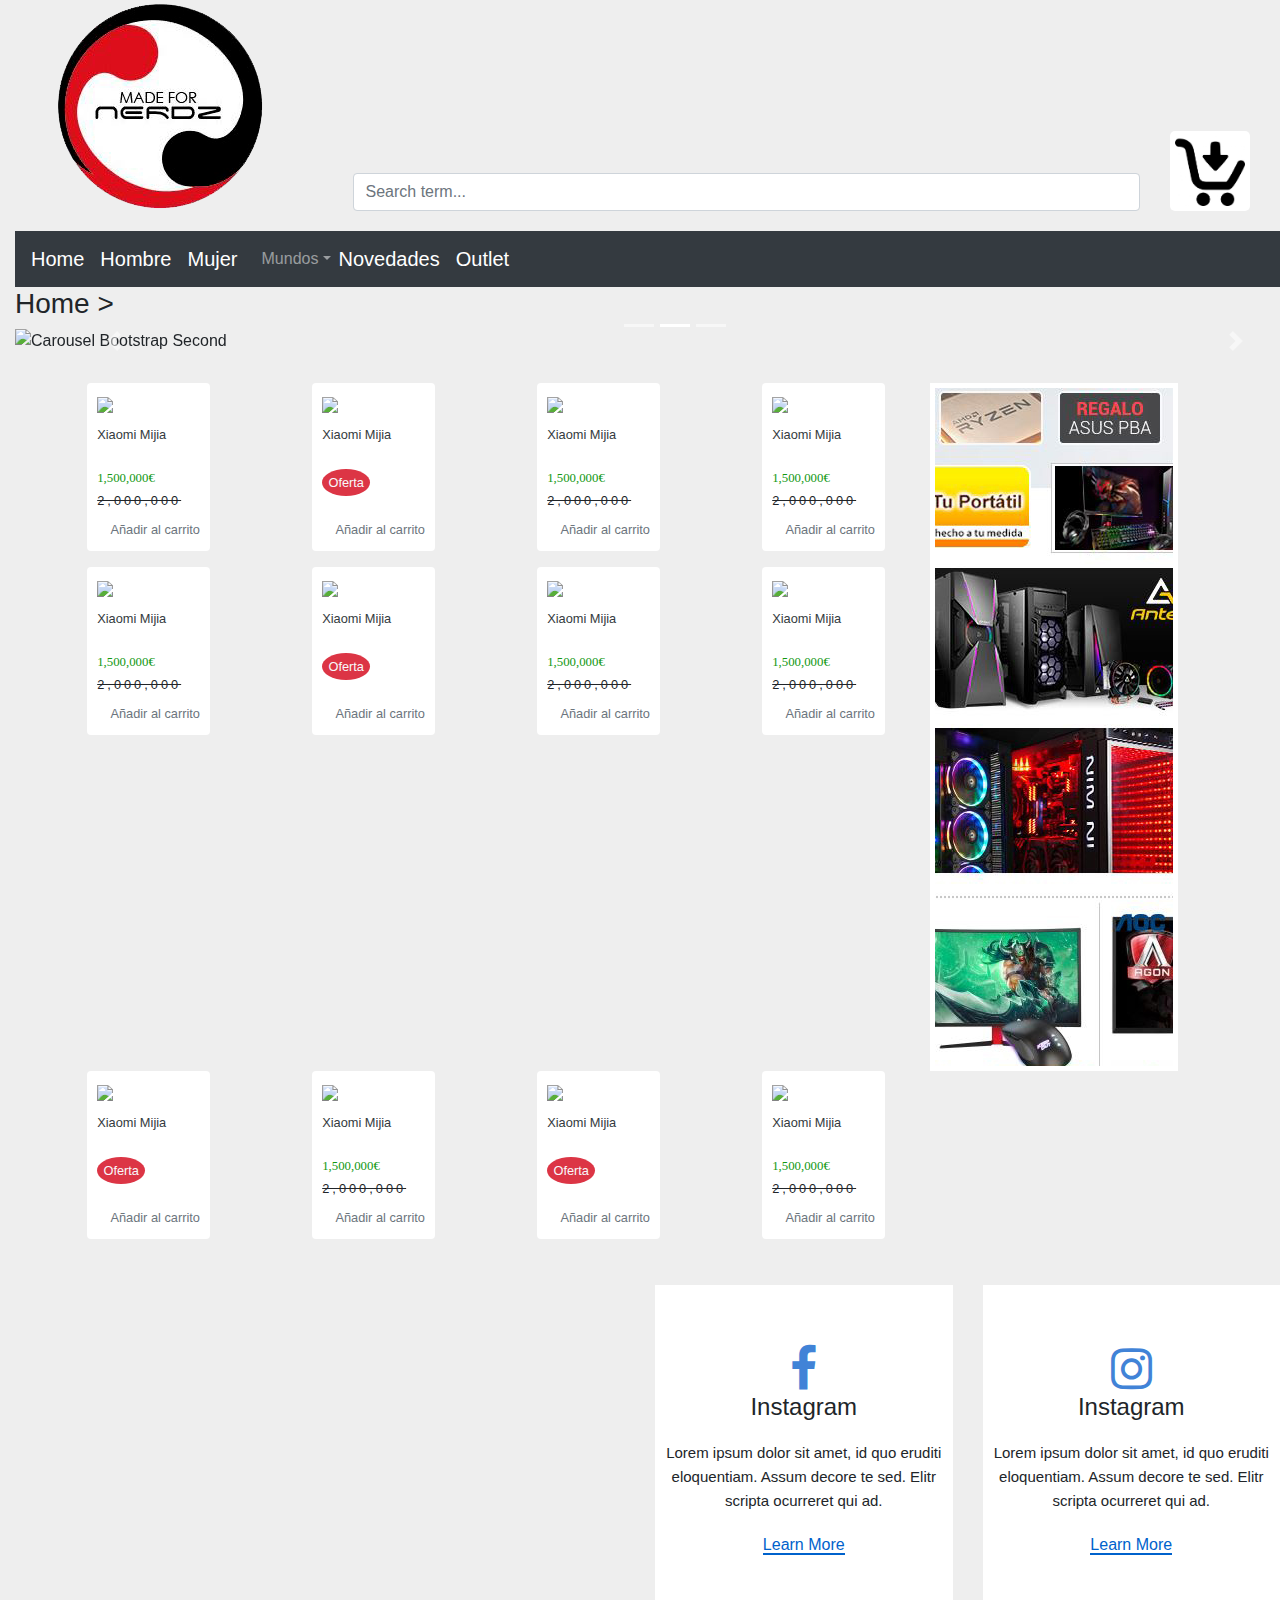
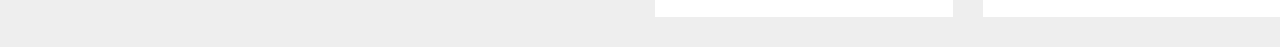
==== index.html @ 65b75a5b "creado html guía + links funcionales" ====
<!doctype html>
<html lang="en">

<head>
  <!-- Required meta tags -->
  <meta charset="utf-8">
  <meta name="viewport" content="width=device-width, initial-scale=1, shrink-to-fit=no">

  <!-- Bootstrap CSS -->
  <link rel="stylesheet" href="https://stackpath.bootstrapcdn.com/bootstrap/4.3.1/css/bootstrap.min.css"
    integrity="sha384-ggOyR0iXCbMQv3Xipma34MD+dH/1fQ784/j6cY/iJTQUOhcWr7x9JvoRxT2MZw1T" crossorigin="anonymous">
  <link rel="stylesheet" type="text/css" href="css/style.css">
    <link rel="stylesheet" href="https://cdnjs.cloudflare.com/ajax/libs/font-awesome/4.7.0/css/font-awesome.min.css">
  <title>Made for Nerds</title>
</head>

<body>
  <div id="cuerpo" class="container-fluid">
    <div class="row">
      <div class="col-md-3">
        <img alt="Logo" id="logo" src="imgs/logo.png" />
      </div>
      <div class="col-md-7">
        <div id="searchBar" class="input-group position-absolute">
          <input type="text" class="form-control" name="x" placeholder="Search term...">
        </div>

      </div>
      <div class="col-md-2">
        <img id="carrito" class="position-absolute" alt="Carrito compra" src="imgs/carrito.jpg" />
      </div>
    </div>
    <div class="row">

      <!-- Menu -->
      <div class="col-md-12">
        <nav class="navbar navbar-expand-lg navbar-dark bg-dark">
          <!-- Collapse button -->
          <button class="navbar-toggler" type="button" data-toggle="collapse" data-target="#basicExampleNav"
            aria-controls="basicExampleNav" aria-expanded="false" aria-label="Toggle navigation">
            <span class="navbar-toggler-icon"></span>
          </button>
    
          <!-- Collapsible content -->
          <div class="collapse navbar-collapse" id="basicExampleNav">
    
            <!-- Links -->
            <ul class="navbar-nav mr-auto">
              <li class="nav-item active">
                <a class="navbar-brand" href="#">Home
                  <span class="sr-only">(current)</span>
                </a>
              </li>
              <li class="nav-item">
                <a class="navbar-brand" href="#">Hombre</a>
              </li>
              <li class="nav-item">
                <a class="navbar-brand" href="#">Mujer</a>
              </li>
    
              <!-- Dropdown -->
              
              <li class="nav-item dropdown">
                  <a class="nav-link dropdown-toggle" id="navbarDropdownMenuLink" data-toggle="dropdown" aria-haspopup="true"
                    aria-expanded="false">Mundos</a>
                  <div class="dropdown-menu dropdown-primary" aria-labelledby="navbarDropdownMenuLink">
                    <a class="dropdown-item" href="#">Harry Potter</a>
                    <a class="dropdown-item" href="#">ESDLA</a>
                    <a class="dropdown-item" href="#">Star Wars</a>
                  </div>
                </li>
    
              <li class="nav-item">
                  <a class="navbar-brand" href="#">Novedades</a>
                </li>
    
                <li class="nav-item">
                    <a class="navbar-brand" href="#">Outlet</a>
                  </li>
    
            </ul>
          </div>
          <!-- Collapsible content -->
    
        </nav>
      </div>
      <!-- fin menu -->
    </div>
    <div class="row">
      <div class="col-md-12">
        <div id="historia">
            <h3>
                Home >
              </h3>
        </div>
      </div>
    </div>

    <!-- slider -->
    <div class="row">
      <div class="col-md-12">
        <div class="carousel slide" id="carousel-685322">
          <ol class="carousel-indicators">
            <li data-slide-to="0" data-target="#carousel-685322">
            </li>
            <li data-slide-to="1" data-target="#carousel-685322" class="active">
            </li>
            <li data-slide-to="2" data-target="#carousel-685322">
            </li>
          </ol>
          <div class="carousel-inner">
            <div class="carousel-item">
              <img class="d-block w-100" alt="Carousel Bootstrap First"
                src="https://www.layoutit.com/img/sports-q-c-1600-500-1.jpg" />
              <div class="carousel-caption">
                <h4>
                  First Thumbnail label
                </h4>
                <p>
                  Cras justo odio, dapibus ac facilisis in, egestas eget quam. Donec id elit non mi porta gravida at
                  eget metus. Nullam id dolor id nibh ultricies vehicula ut id elit.
                </p>
              </div>
            </div>
            <div class="carousel-item active">
              <img class="d-block w-100" alt="Carousel Bootstrap Second"
                src="https://www.layoutit.com/img/sports-q-c-1600-500-2.jpg" />
              <div class="carousel-caption">
                <h4>
                  Second Thumbnail label
                </h4>
                <p>
                  Cras justo odio, dapibus ac facilisis in, egestas eget quam. Donec id elit non mi porta gravida at
                  eget metus. Nullam id dolor id nibh ultricies vehicula ut id elit.
                </p>
              </div>
            </div>
            <div class="carousel-item">
              <img class="d-block w-100" alt="Carousel Bootstrap Third"
                src="https://www.layoutit.com/img/sports-q-c-1600-500-3.jpg" />
              <div class="carousel-caption">
                <h4>
                  Third Thumbnail label
                </h4>
                <p>
                  Cras justo odio, dapibus ac facilisis in, egestas eget quam. Donec id elit non mi porta gravida at
                  eget metus. Nullam id dolor id nibh ultricies vehicula ut id elit.
                </p>
              </div>
            </div>
          </div> <a class="carousel-control-prev" href="#carousel-685322" data-slide="prev"><span
              class="carousel-control-prev-icon"></span> <span class="sr-only">Previous</span></a> <a
            class="carousel-control-next" href="#carousel-685322" data-slide="next"><span
              class="carousel-control-next-icon"></span> <span class="sr-only">Next</span></a>
        </div>
      </div>
    </div>
    <!-- fin slider -->
    <!-- grids -->
    <!-- grid -->
    <div class="row" id="grid">

        <div class="col-md-8">
            <div class="row">
                <div class="col-md-3">
                    <div class="product-0507">
                        <div class="card border-0">
                            <div class="card-img">
                                <img src="http://www.mihanmedia.ir/userfile/p-1.jpg" class="img-fluid">
                            </div>
                            <a href="sections/view-article.html" class="card-title small mt-2 text-dark"> Xiaomi Mijia</a>
                            <div class="card-body p-0">
                                <div class="price small">1,500,000€</div>
                                <del class="old-price small">2,000,000</del>
                            </div><!--.card-body-->
                            <div class="card-footer border-0 bg-white p-0">
                                <a href="sections/carrito.html" class="text-muted small">
                                    <i class="fas fa-shopping-cart"></i>
                                    <span>Añadir al carrito</span>
                                </a>
                            </div><!--.card-footer-->
                        </div><!--.card-->
                    </div><!--.product-0507-->
                </div><!--.col-->
                <div class="col-md-3">
                    <div class="product-0507">
                        <div class="card border-0">
                            <div class="card-img">
                                <img src="http://www.mihanmedia.ir/userfile/p-1.jpg" class="img-fluid">
                            </div>
                            <a href="sections/view-article.html" class="card-title small mt-2 text-dark"> Xiaomi Mijia</a>
                            <div class="card-body p-0">
                                <div class="not-exist bg-danger float-left rounded-circle text-light p-1 small text-center"
                                     style="width: 3rem;">Oferta</div>
                            </div><!--.card-body-->
                            <div class="card-footer border-0 bg-white p-0">
                                <a href="sections/carrito.html" class="text-muted small">
                                    <i class="fas fa-shopping-cart"></i>
                                    <span>Añadir al carrito</span>
                                </a>
                            </div><!--.card-footer-->
                        </div><!--.card-->
                    </div><!--.product-0507-->
                </div><!--.col-->
                <div class="col-md-3">
                    <div class="product-0507">
                        <div class="card border-0">
                            <div class="card-img">
                                <img src="http://www.mihanmedia.ir/userfile/p-1.jpg" class="img-fluid">
                            </div>
                            <a href="sections/view-article.html" class="card-title small mt-2 text-dark"> Xiaomi Mijia</a>
                            <div class="card-body p-0">
                                <div class="price small">1,500,000€</div>
                                <del class="old-price small">2,000,000</del>
                            </div><!--.card-body-->
                            <div class="card-footer border-0 bg-white p-0">
                                <a href="sections/carrito.html" class="text-muted small">
                                    <i class="fas fa-shopping-cart"></i>
                                    <span>Añadir al carrito</span>
                                </a>
                            </div><!--.card-footer-->
                        </div><!--.card-->
                    </div><!--.product-0507-->
                </div><!--.col-->
                <div class="col-md-3">
                    <div class="product-0507">
                        <div class="card border-0">
                            <div class="card-img">
                                <img src="http://www.mihanmedia.ir/userfile/p-1.jpg" class="img-fluid">
                            </div>
                            <a href="sections/view-article.html" class="card-title small mt-2 text-dark"> Xiaomi Mijia</a>
                            <div class="card-body p-0">
                                <div class="price small">1,500,000€</div>
                                <del class="old-price small">2,000,000</del>
                            </div><!--.card-body-->
                            <div class="card-footer border-0 bg-white p-0">
                                <a href="sections/carrito.html" class="text-muted small">
                                    <i class="fas fa-shopping-cart"></i>
                                    <span>Añadir al carrito</span>
                                </a>
                            </div><!--.card-footer-->
                        </div><!--.card-->
                    </div><!--.product-0507-->
                </div><!--.col-->
            </div>
            <div class="row">
                <div class="col-md-3">
                    <div class="product-0507">
                        <div class="card border-0">
                            <div class="card-img">
                                <img src="http://www.mihanmedia.ir/userfile/p-1.jpg" class="img-fluid">
                            </div>
                            <a href="sections/view-article.html" class="card-title small mt-2 text-dark"> Xiaomi Mijia</a>
                            <div class="card-body p-0">
                                <div class="price small">1,500,000€</div>
                                <del class="old-price small">2,000,000</del>
                            </div><!--.card-body-->
                            <div class="card-footer border-0 bg-white p-0">
                                <a href="sections/carrito.html" class="text-muted small">
                                    <i class="fas fa-shopping-cart"></i>
                                    <span>Añadir al carrito</span>
                                </a>
                            </div><!--.card-footer-->
                        </div><!--.card-->
                    </div><!--.product-0507-->
                </div><!--.col-->
                <div class="col-md-3">
                    <div class="product-0507">
                        <div class="card border-0">
                            <div class="card-img">
                                <img src="http://www.mihanmedia.ir/userfile/p-1.jpg" class="img-fluid">
                            </div>
                            <a href="sections/view-article.html" class="card-title small mt-2 text-dark"> Xiaomi Mijia</a>
                            <div class="card-body p-0">
                                <div class="not-exist bg-danger float-left rounded-circle text-light p-1 small text-center"
                                     style="width: 3rem;">Oferta</div>
                            </div><!--.card-body-->
                            <div class="card-footer border-0 bg-white p-0">
                                <a href="sections/carrito.html" class="text-muted small">
                                    <i class="fas fa-shopping-cart"></i>
                                    <span>Añadir al carrito</span>
                                </a>
                            </div><!--.card-footer-->
                        </div><!--.card-->
                    </div><!--.product-0507-->
                </div><!--.col-->
                <div class="col-md-3">
                    <div class="product-0507">
                        <div class="card border-0">
                            <div class="card-img">
                                <img src="http://www.mihanmedia.ir/userfile/p-1.jpg" class="img-fluid">
                            </div>
                            <a href="sections/view-article.html" class="card-title small mt-2 text-dark"> Xiaomi Mijia</a>
                            <div class="card-body p-0">
                                <div class="price small">1,500,000€</div>
                                <del class="old-price small">2,000,000</del>
                            </div><!--.card-body-->
                            <div class="card-footer border-0 bg-white p-0">
                                <a href="sections/carrito.html" class="text-muted small">
                                    <i class="fas fa-shopping-cart"></i>
                                    <span>Añadir al carrito</span>
                                </a>
                            </div><!--.card-footer-->
                        </div><!--.card-->
                    </div><!--.product-0507-->
                </div><!--.col-->
                <div class="col-md-3">
                    <div class="product-0507">
                        <div class="card border-0">
                            <div class="card-img">
                                <img src="http://www.mihanmedia.ir/userfile/p-1.jpg" class="img-fluid">
                            </div>
                            <a href="sections/view-article.html" class="card-title small mt-2 text-dark"> Xiaomi Mijia</a>
                            <div class="card-body p-0">
                                <div class="price small">1,500,000€</div>
                                <del class="old-price small">2,000,000</del>
                            </div><!--.card-body-->
                            <div class="card-footer border-0 bg-white p-0">
                                <a href="sections/carrito.html" class="text-muted small">
                                    <i class="fas fa-shopping-cart"></i>
                                    <span>Añadir al carrito</span>
                                </a>
                            </div><!--.card-footer-->
                        </div><!--.card-->
                    </div><!--.product-0507-->
                </div><!--.col-->
            </div>
        </div>
        <div class="col-md-4">
            <div class="col-md-12">
                <img id="lateral" src="imgs/coolmod.JPG" alt="imagen">
            </div>
        </div>



        <div class="col-md-2">
            <div class="product-0507">
                <div class="card border-0">
                    <div class="card-img">
                        <div class="flag flag-green"><span>oferta</span></div>
                        <div class="flag flag-yellow"><span>new</span></div>
                        <img src="http://www.mihanmedia.ir/userfile/p-1.jpg" class="img-fluid">
                    </div>
                    <a href="sections/view-article.html" class="card-title small mt-2 text-dark"> Xiaomi Mijia</a>
                    <div class="card-body p-0">
                        <div class="not-exist bg-danger float-left rounded-circle text-light p-1 small text-center"
                             style="width: 3rem;">Oferta</div>
                    </div><!--.card-body-->
                    <div class="card-footer border-0 bg-white p-0">
                        <a href="sections/carrito.html" class="text-muted small">
                            <i class="fas fa-shopping-cart"></i>
                            <span>Añadir al carrito</span>
                        </a>
                    </div><!--.card-footer-->
                </div><!--.card-->
            </div><!--.product-0507-->
        </div><!--.col-->
        <div class="col-md-2">
            <div class="product-0507">
                <div class="card border-0">
                    <div class="card-img">
                        <img src="http://www.mihanmedia.ir/userfile/p-1.jpg" class="img-fluid">
                    </div>
                    <a href="sections/view-article.html" class="card-title small mt-2 text-dark"> Xiaomi Mijia</a>
                    <div class="card-body p-0">
                        <div class="price small">1,500,000€</div>
                        <del class="old-price small">2,000,000</del>
                    </div><!--.card-body-->
                    <div class="card-footer border-0 bg-white p-0">
                        <a href="sections/carrito.html" class="text-muted small">
                            <i class="fas fa-shopping-cart"></i>
                            <span>Añadir al carrito</span>
                        </a>
                    </div><!--.card-footer-->
                </div><!--.card-->
            </div><!--.product-0507-->
        </div><!--.col-->
        <div class="col-md-2">
            <div class="product-0507">
                <div class="card border-0">
                    <div class="card-img">
                        <img src="http://www.mihanmedia.ir/userfile/p-1.jpg" class="img-fluid">
                    </div>
                    <a href="sections/view-article.html" class="card-title small mt-2 text-dark"> Xiaomi Mijia</a>
                    <div class="card-body p-0">
                        <div class="not-exist bg-danger float-left rounded-circle text-light p-1 small text-center"
                             style="width: 3rem;">Oferta</div>
                    </div><!--.card-body-->
                    <div class="card-footer border-0 bg-white p-0">
                        <a href="sections/carrito.html" class="text-muted small">
                            <i class="fas fa-shopping-cart"></i>
                            <span>Añadir al carrito</span>
                        </a>
                    </div><!--.card-footer-->
                </div><!--.card-->
            </div><!--.product-0507-->
        </div><!--.col-->
        <div class="col-md-2">
            <div class="product-0507">
                <div class="card border-0">
                    <div class="card-img">
                        <img src="http://www.mihanmedia.ir/userfile/p-1.jpg" class="img-fluid">
                    </div>
                    <a href="sections/view-article.html" class="card-title small mt-2 text-dark"> Xiaomi Mijia</a>
                    <div class="card-body p-0">
                        <div class="price small">1,500,000€</div>
                        <del class="old-price small">2,000,000</del>
                    </div><!--.card-body-->
                    <div class="card-footer border-0 bg-white p-0">
                        <a href="sections/carrito.html" class="text-muted small">
                            <i class="fas fa-shopping-cart"></i>
                            <span>Añadir al carrito</span>
                        </a>
                    </div><!--.card-footer-->
                </div><!--.card-->
            </div><!--.product-0507-->
        </div><!--.col-->

    </div>
        <!-- fin grid -->



  </div>

    <!-- fin grids -->
    <div class="row">
      <div class="col-md-6">
          <div id="map-container-google-1" class="z-depth-1-half map-container">
              <iframe src="https://maps.google.com/maps?q=manhatan&t=&z=13&ie=UTF8&iwloc=&output=embed" frameborder="0"
                      style="border:0" allowfullscreen></iframe>
          </div>
      </div>
      <div class="col-md-6">

        <div class="information row" >
            <div class="col-lg-6 col-md-6 col-sm-6 col-xs-12">

                <div class="box-part text-center">

                    <i class="fa fa-facebook fa-3x" aria-hidden="true"></i>

                    <div class="title">
                        <h4>Instagram</h4>
                    </div>

                    <div class="text">
                        <span>Lorem ipsum dolor sit amet, id quo eruditi eloquentiam. Assum decore te sed. Elitr scripta ocurreret qui ad.</span>
                    </div>

                    <a href="#">Learn More</a>

                </div>
            </div>
            <div class="col-lg-6 col-md-6 col-sm-6 col-xs-12">
                <div class="box-part text-center">

                    <i class="fa fa-instagram fa-3x" aria-hidden="true"></i>

                    <div class="title">
                        <h4>Instagram</h4>
                    </div>

                    <div class="text">
                        <span>Lorem ipsum dolor sit amet, id quo eruditi eloquentiam. Assum decore te sed. Elitr scripta ocurreret qui ad.</span>
                    </div>

                    <a href="#">Learn More</a>

                </div>
            </div>
        </div>
      </div>
    </div>
  </div>
</body>

<script src="https://code.jquery.com/jquery-3.3.1.slim.min.js"
  integrity="sha384-q8i/X+965DzO0rT7abK41JStQIAqVgRVzpbzo5smXKp4YfRvH+8abtTE1Pi6jizo" crossorigin="anonymous"></script>
<script src="https://cdnjs.cloudflare.com/ajax/libs/popper.js/1.14.7/umd/popper.min.js"
  integrity="sha384-UO2eT0CpHqdSJQ6hJty5KVphtPhzWj9WO1clHTMGa3JDZwrnQq4sF86dIHNDz0W1" crossorigin="anonymous"></script>
<script src="https://stackpath.bootstrapcdn.com/bootstrap/4.3.1/js/bootstrap.min.js"
  integrity="sha384-JjSmVgyd0p3pXB1rRibZUAYoIIy6OrQ6VrjIEaFf/nJGzIxFDsf4x0xIM+B07jRM" crossorigin="anonymous"></script>

</html>
---- css/style.css ----
#cuerpo {
    width: 1350px !important;
}

#searchBar{
    bottom: 20px;
}
#logo, #carrito{
    margin-bottom: 20px;
}

#logo{
    margin-left: 40px;
}

#carrito {
    /* position: absolute; */
    width: 80px;
    bottom: 0px;
    left:20%;
    padding: 5px;
    background-color: white;
    border-radius: 5px;
}

.card{
    padding: 10px;
}

.caja{
    display: inline-block;
    padding: 20px;
    margin: 5px;
    background: lightgray;
}

.caja img{
    height: 250px;
    width: 100%;
    object-fit: contain;
}

#lateral {
    background-color: white;
    padding: 5px;
}

/*GRID*/


.rtl{
    direction: rtl !important;
}

.product-0507{
    float: right;
    margin-bottom: 1rem;
}
.product-0507:last-child{
    margin-left: 0;
}
.product-0507 .card-title{
    height: 2rem;
    overflow-y: hidden;
}
.product-0507 .card-body{
    height: 3rem;
    overflow-y: hidden;
}
.product-0507 .price{
    color: #129812;
    font-family: IRANSans-bold;
}
.product-0507 .old-price{
    letter-spacing: 3px;
}



.flag{
    padding-top: 0.6rem;
    position: absolute;
    top:0;
    right:0.3rem;
    width:20px;
    height:38px;
    color: #fff;
    font-size:0.7rem;
}
.flag-green{
    background: url("http://www.mihanmedia.ir/userfile/flag-green.png") no-repeat;
    font-size:0.5rem;
}
.flag-yellow{
    background: url("http://www.mihanmedia.ir/userfile/flag-yellow.png") no-repeat;
    right:2rem !important;
}
.flag span{
    display: block;
    /* Safari */
    -webkit-transform: rotate(-90deg);

    /* Firefox */
    -moz-transform: rotate(-90deg);

    /* IE */
    -ms-transform: rotate(-90deg);

    /* Opera */
    -o-transform: rotate(-90deg);

    /* Internet Explorer */
    filter: progid:DXImageTransform.Microsoft.BasicImage(rotation=3);

}

/*Mapa*/
.map-container{
    overflow:hidden;
    padding-bottom:56.25%;
    position:relative;
    height:0;
}
.map-container iframe{
    left:0;
    top:0;
    height:100%;
    width:100%;
    position:absolute;
}

#map-container-google-1{
    margin-left: 20px;

}

#grid{
    margin-top: 30px;
}

/*information box*/

body{
    background: #eee;
}
.information span{
    font-size:15px;
}
.information a{
    text-decoration:none;
    color: #0062cc;
    border-bottom:2px solid #0062cc;
}
.box{
    padding:60px 0px;
}

.box-part{
    background:#FFF;
    border-radius:0;
    padding:60px 10px;
    margin:30px 0px;
}
.text{
    margin:20px 0px;
}

.fa{
    color:#4183D7;
}
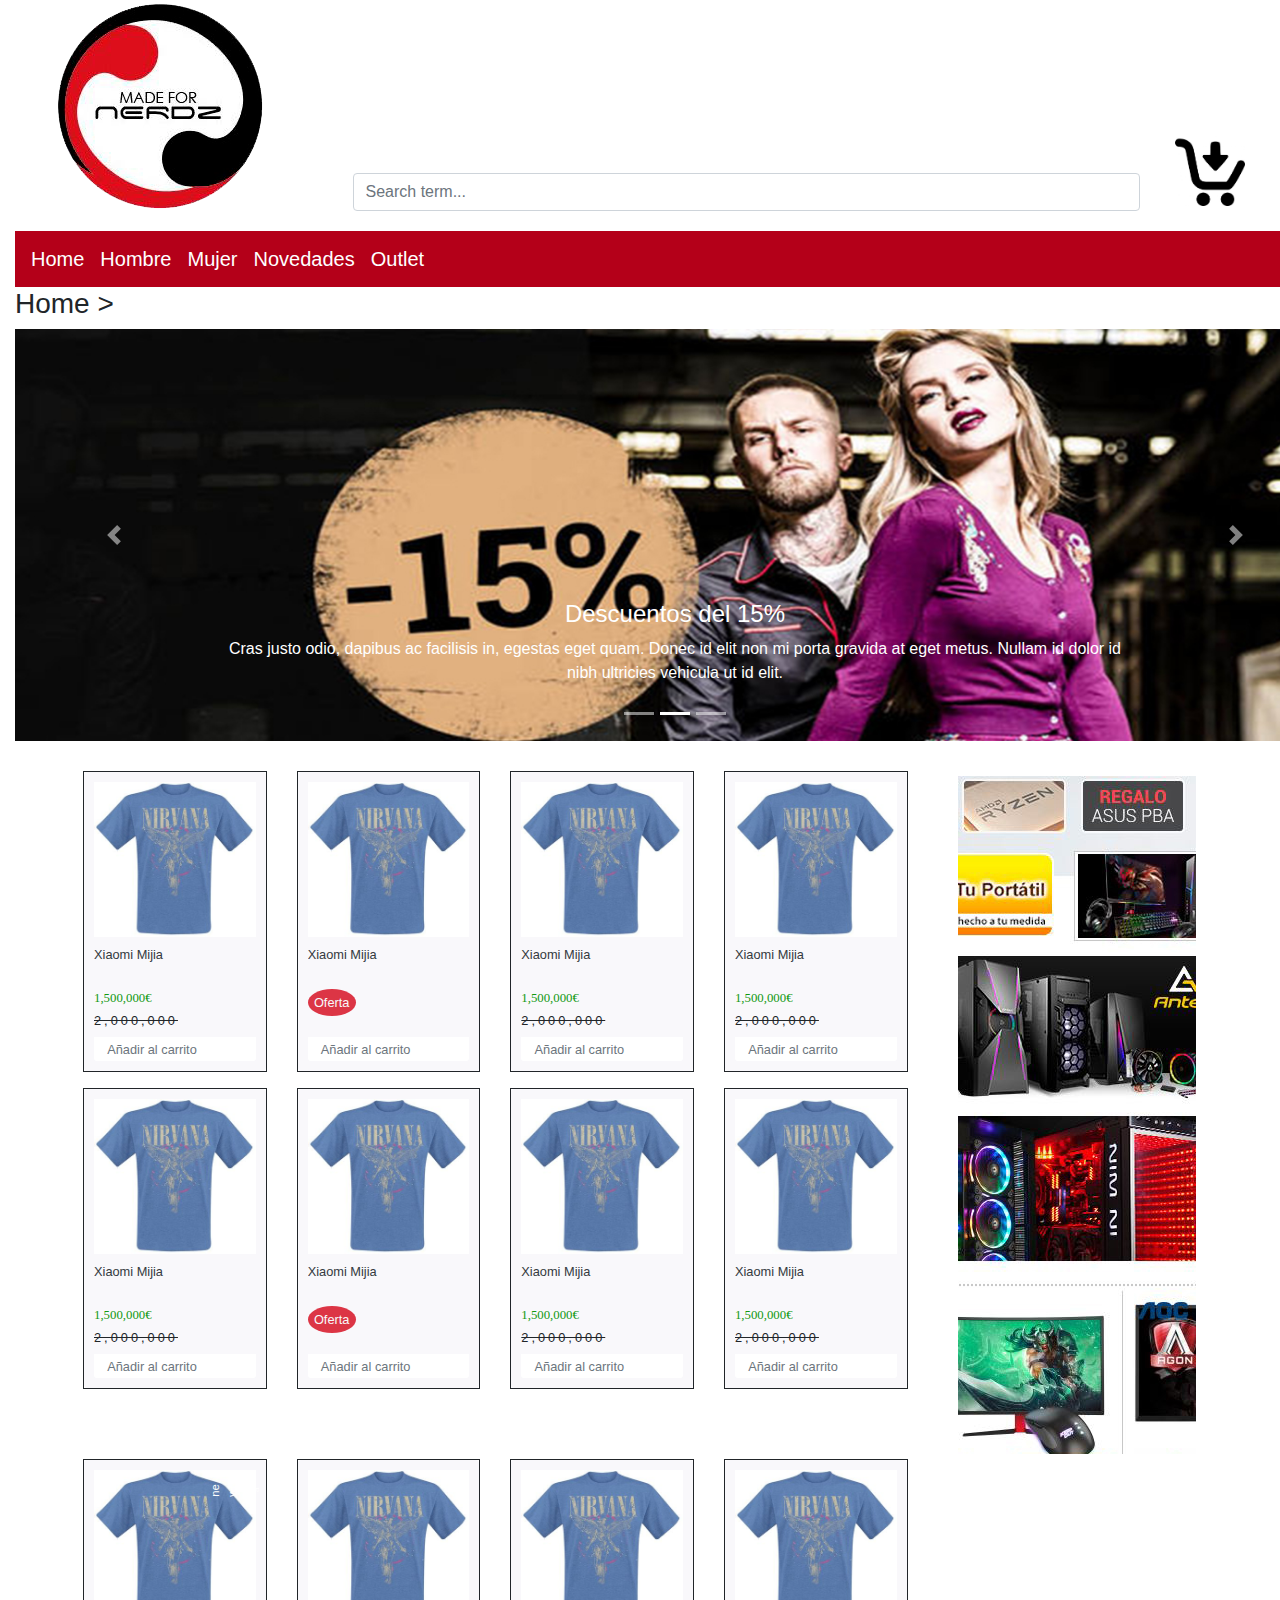
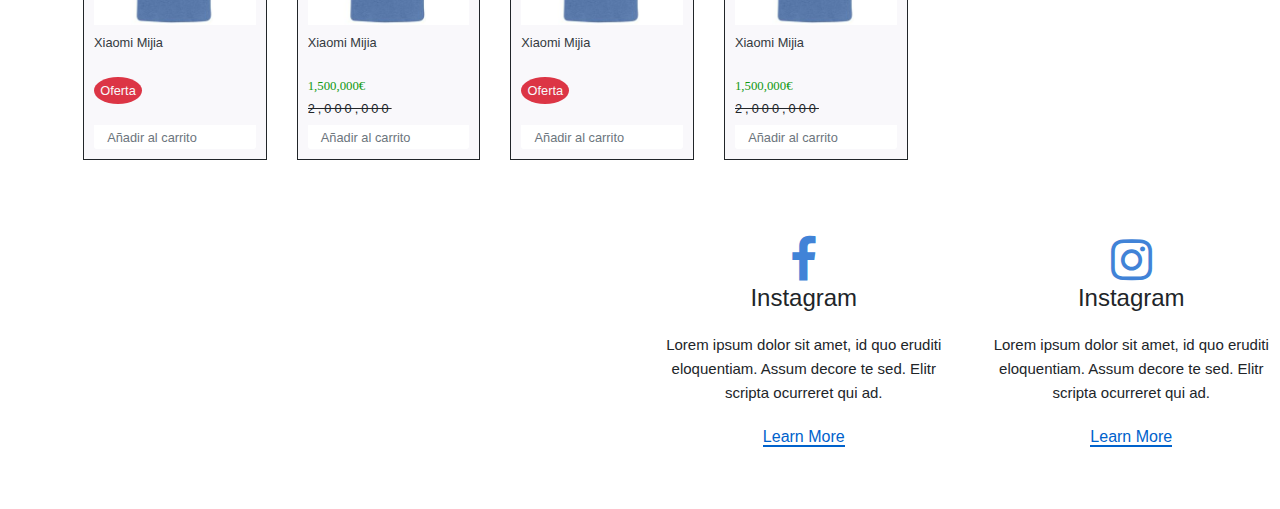
==== commit 07e0070d: "cambiadas imgs" ====
--- a/index.html
+++ b/index.html
@@ -27,7 +27,9 @@
 
       </div>
       <div class="col-md-2">
+          <a href="sections/carrito.html">
         <img id="carrito" class="position-absolute" alt="Carrito compra" src="imgs/carrito.jpg" />
+        </a>
       </div>
     </div>
     <div class="row">
@@ -47,35 +49,25 @@
             <!-- Links -->
             <ul class="navbar-nav mr-auto">
               <li class="nav-item active">
-                <a class="navbar-brand" href="#">Home
+                <a class="navbar-brand" href="sections/articles.html">Home
                   <span class="sr-only">(current)</span>
                 </a>
               </li>
               <li class="nav-item">
-                <a class="navbar-brand" href="#">Hombre</a>
+                <a class="navbar-brand" href="sections/articles.html">Hombre</a>
               </li>
               <li class="nav-item">
-                <a class="navbar-brand" href="#">Mujer</a>
+                <a class="navbar-brand" href="sections/articles.html">Mujer</a>
               </li>
     
               <!-- Dropdown -->
               
-              <li class="nav-item dropdown">
-                  <a class="nav-link dropdown-toggle" id="navbarDropdownMenuLink" data-toggle="dropdown" aria-haspopup="true"
-                    aria-expanded="false">Mundos</a>
-                  <div class="dropdown-menu dropdown-primary" aria-labelledby="navbarDropdownMenuLink">
-                    <a class="dropdown-item" href="#">Harry Potter</a>
-                    <a class="dropdown-item" href="#">ESDLA</a>
-                    <a class="dropdown-item" href="#">Star Wars</a>
-                  </div>
+              <li class="nav-item">
+                  <a class="navbar-brand" href="sections/articles.html">Novedades</a>
                 </li>
     
-              <li class="nav-item">
-                  <a class="navbar-brand" href="#">Novedades</a>
-                </li>
-    
                 <li class="nav-item">
-                    <a class="navbar-brand" href="#">Outlet</a>
+                    <a class="navbar-brand" href="sections/articles.html">Outlet</a>
                   </li>
     
             </ul>
@@ -111,10 +103,10 @@
           <div class="carousel-inner">
             <div class="carousel-item">
               <img class="d-block w-100" alt="Carousel Bootstrap First"
-                src="https://www.layoutit.com/img/sports-q-c-1600-500-1.jpg" />
+                src="imgs/slider1.jpg" />
               <div class="carousel-caption">
                 <h4>
-                  First Thumbnail label
+                  Descuentos del 15%
                 </h4>
                 <p>
                   Cras justo odio, dapibus ac facilisis in, egestas eget quam. Donec id elit non mi porta gravida at
@@ -124,10 +116,10 @@
             </div>
             <div class="carousel-item active">
               <img class="d-block w-100" alt="Carousel Bootstrap Second"
-                src="https://www.layoutit.com/img/sports-q-c-1600-500-2.jpg" />
+                src="imgs/slider2.jpg" />
               <div class="carousel-caption">
                 <h4>
-                  Second Thumbnail label
+                    Descuentos del 15%
                 </h4>
                 <p>
                   Cras justo odio, dapibus ac facilisis in, egestas eget quam. Donec id elit non mi porta gravida at
@@ -137,10 +129,10 @@
             </div>
             <div class="carousel-item">
               <img class="d-block w-100" alt="Carousel Bootstrap Third"
-                src="https://www.layoutit.com/img/sports-q-c-1600-500-3.jpg" />
+                src="imgs/slider3.jpg" />
               <div class="carousel-caption">
                 <h4>
-                  Third Thumbnail label
+                    Descuentos del 15%
                 </h4>
                 <p>
                   Cras justo odio, dapibus ac facilisis in, egestas eget quam. Donec id elit non mi porta gravida at
@@ -166,27 +158,27 @@
                     <div class="product-0507">
                         <div class="card border-0">
                             <div class="card-img">
-                                <img src="http://www.mihanmedia.ir/userfile/p-1.jpg" class="img-fluid">
-                            </div>
-                            <a href="sections/view-article.html" class="card-title small mt-2 text-dark"> Xiaomi Mijia</a>
-                            <div class="card-body p-0">
-                                <div class="price small">1,500,000€</div>
-                                <del class="old-price small">2,000,000</del>
-                            </div><!--.card-body-->
-                            <div class="card-footer border-0 bg-white p-0">
-                                <a href="sections/carrito.html" class="text-muted small">
-                                    <i class="fas fa-shopping-cart"></i>
-                                    <span>Añadir al carrito</span>
-                                </a>
-                            </div><!--.card-footer-->
-                        </div><!--.card-->
-                    </div><!--.product-0507-->
-                </div><!--.col-->
-                <div class="col-md-3">
-                    <div class="product-0507">
-                        <div class="card border-0">
-                            <div class="card-img">
-                                <img src="http://www.mihanmedia.ir/userfile/p-1.jpg" class="img-fluid">
+                                <img src="imgs/articulo.jpg" class="img-fluid">
+                            </div>
+                            <a href="sections/view-article.html" class="card-title small mt-2 text-dark"> Xiaomi Mijia</a>
+                            <div class="card-body p-0">
+                                <div class="price small">1,500,000€</div>
+                                <del class="old-price small">2,000,000</del>
+                            </div><!--.card-body-->
+                            <div class="card-footer border-0 bg-white p-0">
+                                <a href="sections/carrito.html" class="text-muted small">
+                                    <i class="fas fa-shopping-cart"></i>
+                                    <span>Añadir al carrito</span>
+                                </a>
+                            </div><!--.card-footer-->
+                        </div><!--.card-->
+                    </div><!--.product-0507-->
+                </div><!--.col-->
+                <div class="col-md-3">
+                    <div class="product-0507">
+                        <div class="card border-0">
+                            <div class="card-img">
+                                <img src="imgs/articulo.jpg" class="img-fluid">
                             </div>
                             <a href="sections/view-article.html" class="card-title small mt-2 text-dark"> Xiaomi Mijia</a>
                             <div class="card-body p-0">
@@ -206,27 +198,27 @@
                     <div class="product-0507">
                         <div class="card border-0">
                             <div class="card-img">
-                                <img src="http://www.mihanmedia.ir/userfile/p-1.jpg" class="img-fluid">
-                            </div>
-                            <a href="sections/view-article.html" class="card-title small mt-2 text-dark"> Xiaomi Mijia</a>
-                            <div class="card-body p-0">
-                                <div class="price small">1,500,000€</div>
-                                <del class="old-price small">2,000,000</del>
-                            </div><!--.card-body-->
-                            <div class="card-footer border-0 bg-white p-0">
-                                <a href="sections/carrito.html" class="text-muted small">
-                                    <i class="fas fa-shopping-cart"></i>
-                                    <span>Añadir al carrito</span>
-                                </a>
-                            </div><!--.card-footer-->
-                        </div><!--.card-->
-                    </div><!--.product-0507-->
-                </div><!--.col-->
-                <div class="col-md-3">
-                    <div class="product-0507">
-                        <div class="card border-0">
-                            <div class="card-img">
-                                <img src="http://www.mihanmedia.ir/userfile/p-1.jpg" class="img-fluid">
+                                <img src="imgs/articulo.jpg" class="img-fluid">
+                            </div>
+                            <a href="sections/view-article.html" class="card-title small mt-2 text-dark"> Xiaomi Mijia</a>
+                            <div class="card-body p-0">
+                                <div class="price small">1,500,000€</div>
+                                <del class="old-price small">2,000,000</del>
+                            </div><!--.card-body-->
+                            <div class="card-footer border-0 bg-white p-0">
+                                <a href="sections/carrito.html" class="text-muted small">
+                                    <i class="fas fa-shopping-cart"></i>
+                                    <span>Añadir al carrito</span>
+                                </a>
+                            </div><!--.card-footer-->
+                        </div><!--.card-->
+                    </div><!--.product-0507-->
+                </div><!--.col-->
+                <div class="col-md-3">
+                    <div class="product-0507">
+                        <div class="card border-0">
+                            <div class="card-img">
+                                <img src="imgs/articulo.jpg" class="img-fluid">
                             </div>
                             <a href="sections/view-article.html" class="card-title small mt-2 text-dark"> Xiaomi Mijia</a>
                             <div class="card-body p-0">
@@ -248,27 +240,27 @@
                     <div class="product-0507">
                         <div class="card border-0">
                             <div class="card-img">
-                                <img src="http://www.mihanmedia.ir/userfile/p-1.jpg" class="img-fluid">
-                            </div>
-                            <a href="sections/view-article.html" class="card-title small mt-2 text-dark"> Xiaomi Mijia</a>
-                            <div class="card-body p-0">
-                                <div class="price small">1,500,000€</div>
-                                <del class="old-price small">2,000,000</del>
-                            </div><!--.card-body-->
-                            <div class="card-footer border-0 bg-white p-0">
-                                <a href="sections/carrito.html" class="text-muted small">
-                                    <i class="fas fa-shopping-cart"></i>
-                                    <span>Añadir al carrito</span>
-                                </a>
-                            </div><!--.card-footer-->
-                        </div><!--.card-->
-                    </div><!--.product-0507-->
-                </div><!--.col-->
-                <div class="col-md-3">
-                    <div class="product-0507">
-                        <div class="card border-0">
-                            <div class="card-img">
-                                <img src="http://www.mihanmedia.ir/userfile/p-1.jpg" class="img-fluid">
+                                <img src="imgs/articulo.jpg" class="img-fluid">
+                            </div>
+                            <a href="sections/view-article.html" class="card-title small mt-2 text-dark"> Xiaomi Mijia</a>
+                            <div class="card-body p-0">
+                                <div class="price small">1,500,000€</div>
+                                <del class="old-price small">2,000,000</del>
+                            </div><!--.card-body-->
+                            <div class="card-footer border-0 bg-white p-0">
+                                <a href="sections/carrito.html" class="text-muted small">
+                                    <i class="fas fa-shopping-cart"></i>
+                                    <span>Añadir al carrito</span>
+                                </a>
+                            </div><!--.card-footer-->
+                        </div><!--.card-->
+                    </div><!--.product-0507-->
+                </div><!--.col-->
+                <div class="col-md-3">
+                    <div class="product-0507">
+                        <div class="card border-0">
+                            <div class="card-img">
+                                <img src="imgs/articulo.jpg" class="img-fluid">
                             </div>
                             <a href="sections/view-article.html" class="card-title small mt-2 text-dark"> Xiaomi Mijia</a>
                             <div class="card-body p-0">
@@ -288,27 +280,27 @@
                     <div class="product-0507">
                         <div class="card border-0">
                             <div class="card-img">
-                                <img src="http://www.mihanmedia.ir/userfile/p-1.jpg" class="img-fluid">
-                            </div>
-                            <a href="sections/view-article.html" class="card-title small mt-2 text-dark"> Xiaomi Mijia</a>
-                            <div class="card-body p-0">
-                                <div class="price small">1,500,000€</div>
-                                <del class="old-price small">2,000,000</del>
-                            </div><!--.card-body-->
-                            <div class="card-footer border-0 bg-white p-0">
-                                <a href="sections/carrito.html" class="text-muted small">
-                                    <i class="fas fa-shopping-cart"></i>
-                                    <span>Añadir al carrito</span>
-                                </a>
-                            </div><!--.card-footer-->
-                        </div><!--.card-->
-                    </div><!--.product-0507-->
-                </div><!--.col-->
-                <div class="col-md-3">
-                    <div class="product-0507">
-                        <div class="card border-0">
-                            <div class="card-img">
-                                <img src="http://www.mihanmedia.ir/userfile/p-1.jpg" class="img-fluid">
+                                <img src="imgs/articulo.jpg" class="img-fluid">
+                            </div>
+                            <a href="sections/view-article.html" class="card-title small mt-2 text-dark"> Xiaomi Mijia</a>
+                            <div class="card-body p-0">
+                                <div class="price small">1,500,000€</div>
+                                <del class="old-price small">2,000,000</del>
+                            </div><!--.card-body-->
+                            <div class="card-footer border-0 bg-white p-0">
+                                <a href="sections/carrito.html" class="text-muted small">
+                                    <i class="fas fa-shopping-cart"></i>
+                                    <span>Añadir al carrito</span>
+                                </a>
+                            </div><!--.card-footer-->
+                        </div><!--.card-->
+                    </div><!--.product-0507-->
+                </div><!--.col-->
+                <div class="col-md-3">
+                    <div class="product-0507">
+                        <div class="card border-0">
+                            <div class="card-img">
+                                <img src="imgs/articulo.jpg" class="img-fluid">
                             </div>
                             <a href="sections/view-article.html" class="card-title small mt-2 text-dark"> Xiaomi Mijia</a>
                             <div class="card-body p-0">
@@ -340,7 +332,7 @@
                     <div class="card-img">
                         <div class="flag flag-green"><span>oferta</span></div>
                         <div class="flag flag-yellow"><span>new</span></div>
-                        <img src="http://www.mihanmedia.ir/userfile/p-1.jpg" class="img-fluid">
+                        <img src="imgs/articulo.jpg" class="img-fluid">
                     </div>
                     <a href="sections/view-article.html" class="card-title small mt-2 text-dark"> Xiaomi Mijia</a>
                     <div class="card-body p-0">
@@ -360,7 +352,7 @@
             <div class="product-0507">
                 <div class="card border-0">
                     <div class="card-img">
-                        <img src="http://www.mihanmedia.ir/userfile/p-1.jpg" class="img-fluid">
+                        <img src="imgs/articulo.jpg" class="img-fluid">
                     </div>
                     <a href="sections/view-article.html" class="card-title small mt-2 text-dark"> Xiaomi Mijia</a>
                     <div class="card-body p-0">
@@ -380,7 +372,7 @@
             <div class="product-0507">
                 <div class="card border-0">
                     <div class="card-img">
-                        <img src="http://www.mihanmedia.ir/userfile/p-1.jpg" class="img-fluid">
+                        <img src="imgs/articulo.jpg" class="img-fluid">
                     </div>
                     <a href="sections/view-article.html" class="card-title small mt-2 text-dark"> Xiaomi Mijia</a>
                     <div class="card-body p-0">
@@ -400,7 +392,7 @@
             <div class="product-0507">
                 <div class="card border-0">
                     <div class="card-img">
-                        <img src="http://www.mihanmedia.ir/userfile/p-1.jpg" class="img-fluid">
+                        <img src="imgs/articulo.jpg" class="img-fluid">
                     </div>
                     <a href="sections/view-article.html" class="card-title small mt-2 text-dark"> Xiaomi Mijia</a>
                     <div class="card-body p-0">
--- a/css/style.css
+++ b/css/style.css
@@ -25,6 +25,7 @@
 
 .card{
     padding: 10px;
+    background-color: #F9F8FB;
 }
 
 .caja{
@@ -45,6 +46,10 @@
     padding: 5px;
 }
 
+.bg-dark{
+    background-color: #B40019 !important;
+}
+
 /*GRID*/
 
 
@@ -55,6 +60,8 @@
 .product-0507{
     float: right;
     margin-bottom: 1rem;
+    border-style: solid;
+    border-width: 1px;
 }
 .product-0507:last-child{
     margin-left: 0;
@@ -117,7 +124,7 @@
 /*Mapa*/
 .map-container{
     overflow:hidden;
-    padding-bottom:56.25%;
+    padding-bottom:300px;
     position:relative;
     height:0;
 }
@@ -136,12 +143,13 @@
 
 #grid{
     margin-top: 30px;
+    margin-left: 53px;
 }
 
 /*information box*/
 
 body{
-    background: #eee;
+    /* background: #eee; */
 }
 .information span{
     font-size:15px;
@@ -159,7 +167,6 @@
     background:#FFF;
     border-radius:0;
     padding:60px 10px;
-    margin:30px 0px;
 }
 .text{
     margin:20px 0px;
@@ -169,3 +176,17 @@
     color:#4183D7;
 }
 
+/* articles css */
+*{box-sizing:border-box; -moz-box-sizing:border-box; -webkit-box-sizing:border-box;}
+
+.content{width: 260px;}.colors{width: 260px; float: left; margin: 20px auto;}.colors a{width: 43.3px; height: 30px; float: left;}.colors .default{background: #414956;}.colors .blue{background: #4A89DC;}.colors .green{background: #03A678;}.colors .red{background: #ED5565;}.colors .white{background: #fff;}.colors .black{background: #292929;}
+
+@import url(http://fonts.googleapis.com/css?family=Open+Sans:300,400,600,700);.jquery-accordion-menu,.jquery-accordion-menu *{font-family:'Open Sans',sans-serif;box-sizing:border-box;-moz-box-sizing:border-box;-webkit-box-sizing:border-box;outline:0}.jquery-accordion-menu{min-width:260px;float:left;position:relative;box-shadow:0 20px 50px #333}.jquery-accordion-menu .jquery-accordion-menu-footer,.jquery-accordion-menu .jquery-accordion-menu-header{width:100%;height:50px;padding-left:22px;float:left;line-height:50px;font-weight:600;color:#f0f0f0;background:#B40019}.jquery-accordion-menu ul{margin:0;padding:0;list-style:none}.jquery-accordion-menu ul li{width:100%;display:block;float:left;position:relative}.jquery-accordion-menu ul li a{width:100%;padding:14px 22px;float:left;text-decoration:none;color:#f0f0f0;font-size:13px;background:#414956;white-space:nowrap;position:relative;overflow:hidden;-o-transition:color .2s linear,background .2s linear;-moz-transition:color .2s linear,background .2s linear;-webkit-transition:color .2s linear,background .2s linear;transition:color .2s linear,background .2s linear}.jquery-accordion-menu>ul>li.active>a,.jquery-accordion-menu>ul>li:hover>a{color:#fff;background:#3b424d}.jquery-accordion-menu>ul>li>a{border-bottom:solid 1px #3b424d}.jquery-accordion-menu ul li a i{width:34px;float:left;line-height:18px;font-size:16px;text-align:left}.jquery-accordion-menu .submenu-indicator{float:right;right:22px;position:absolute;line-height:19px;font-size:20px;-o-transition:transform .3s linear;-moz-transition:transform .3s linear;-webkit-transition:transform .3s linear;-ms-transition:transform .3s linear}.jquery-accordion-menu ul ul.submenu .submenu-indicator{line-height:16px}.jquery-accordion-menu .submenu-indicator-minus>.submenu-indicator{-ms-transform:rotate(45deg);-moz-transform:rotate(45deg);-webkit-transform:rotate(45deg);transform:rotate(45deg)}.jquery-accordion-menu ul ul.submenu,.jquery-accordion-menu ul ul.submenu li ul.submenu{width:100%;display:none;position:static}.jquery-accordion-menu ul ul.submenu li{clear:both;width:100%}.jquery-accordion-menu ul ul.submenu li a{width:100%;float:left;font-size:11px;background:#383838;border-top:none;position:relative;border-left:solid 6px transparent;-o-transition:border .2s linear;-moz-transition:border .2s linear;-webkit-transition:border .2s linear;transition:border .2s linear}.jquery-accordion-menu ul ul.submenu li:hover>a{border-left-color:#414956}.jquery-accordion-menu ul ul.submenu>li>a{padding-left:30px}.jquery-accordion-menu ul ul.submenu>li>ul.submenu>li>a{padding-left:45px}.jquery-accordion-menu ul ul.submenu>li>ul.submenu>li>ul.submenu>li>a{padding-left:60px}.jquery-accordion-menu ul li .jquery-accordion-menu-label,.jquery-accordion-menu ul ul.submenu li .jquery-accordion-menu-label{min-width:20px;padding:1px 2px 1px 1px;position:absolute;right:18px;top:14px;font-size:11px;font-weight:800;color:#555;text-align:center;line-height:18px;background:#f0f0f0;border-radius:100%}.jquery-accordion-menu ul ul.submenu li .jquery-accordion-menu-label{top:12px}.ink{display:block;position:absolute;background:rgba(255,255,255,.3);border-radius:100%;-webkit-transform:scale(0);-moz-transform:scale(0);-ms-transform:scale(0);-o-transform:scale(0);transform:scale(0)}.animate-ink{-webkit-animation:ripple .5s linear;-moz-animation:ripple .5s linear;-ms-animation:ripple .5s linear;-o-animation:ripple .5s linear;animation:ripple .5s linear}@-webkit-keyframes ripple{100%{opacity:0;-webkit-transform:scale(2.5)}}@-moz-keyframes ripple{100%{opacity:0;-moz-transform:scale(2.5)}}@-o-keyframes ripple{100%{opacity:0;-o-transform:scale(2.5)}}@keyframes ripple{100%{opacity:0;transform:scale(2.5)}}.blue.jquery-accordion-menu .jquery-accordion-menu-footer,.blue.jquery-accordion-menu .jquery-accordion-menu-header,.blue.jquery-accordion-menu ul li a{background:#4A89DC}.blue.jquery-accordion-menu>ul>li.active>a,.blue.jquery-accordion-menu>ul>li:hover>a{background:#3e82da}.blue.jquery-accordion-menu>ul>li>a{border-bottom-color:#3e82da}.blue.jquery-accordion-menu ul ul.submenu li:hover>a{border-left-color:#3e82da}.green.jquery-accordion-menu .jquery-accordion-menu-footer,.green.jquery-accordion-menu .jquery-accordion-menu-header,.green.jquery-accordion-menu ul li a{background:#03A678}.green.jquery-accordion-menu>ul>li.active>a,.green.jquery-accordion-menu>ul>li:hover>a{background:#049372}.green.jquery-accordion-menu>ul>li>a{border-bottom-color:#049372}.green.jquery-accordion-menu ul ul.submenu li:hover>a{border-left-color:#049372}.red.jquery-accordion-menu .jquery-accordion-menu-footer,.red.jquery-accordion-menu .jquery-accordion-menu-header,.red.jquery-accordion-menu ul li a{background:#ED5565}.red.jquery-accordion-menu>ul>li.active>a,.red.jquery-accordion-menu>ul>li:hover>a{background:#DA4453}.red.jquery-accordion-menu>ul>li>a{border-bottom-color:#DA4453}.red.jquery-accordion-menu ul ul.submenu li:hover>a{border-left-color:#DA4453}.white.jquery-accordion-menu .jquery-accordion-menu-footer,.white.jquery-accordion-menu .jquery-accordion-menu-header,.white.jquery-accordion-menu ul li a{background:#fff;color:#555}.white.jquery-accordion-menu>ul>li.active>a,.white.jquery-accordion-menu>ul>li:hover>a{background:#f0f0f0}.white.jquery-accordion-menu>ul>li>a{border-bottom-color:#f0f0f0}.white.jquery-accordion-menu ul ul.submenu li:hover>a{border-left-color:#f0f0f0}.white.jquery-accordion-menu ul ul.submenu li a{color:#f0f0f0}.white.jquery-accordion-menu>ul>li>a>.ink{background:rgba(0,0,0,.1)}.black.jquery-accordion-menu .jquery-accordion-menu-footer,.black.jquery-accordion-menu .jquery-accordion-menu-header,.black.jquery-accordion-menu ul li a{background:#292929}.black.jquery-accordion-menu>ul>li.active>a,.black.jquery-accordion-menu>ul>li:hover>a{background:#222}.black.jquery-accordion-menu>ul>li>a{border-bottom-color:#222}.black.jquery-accordion-menu ul ul.submenu li:hover>a{border-left-color:#222}
+
+
+/* Pagination */
+.pagination>li>a { border-radius: 50% !important;margin: 0 5px;}
+#navigation{
+    width: 25%;
+    margin: 0 auto;
+}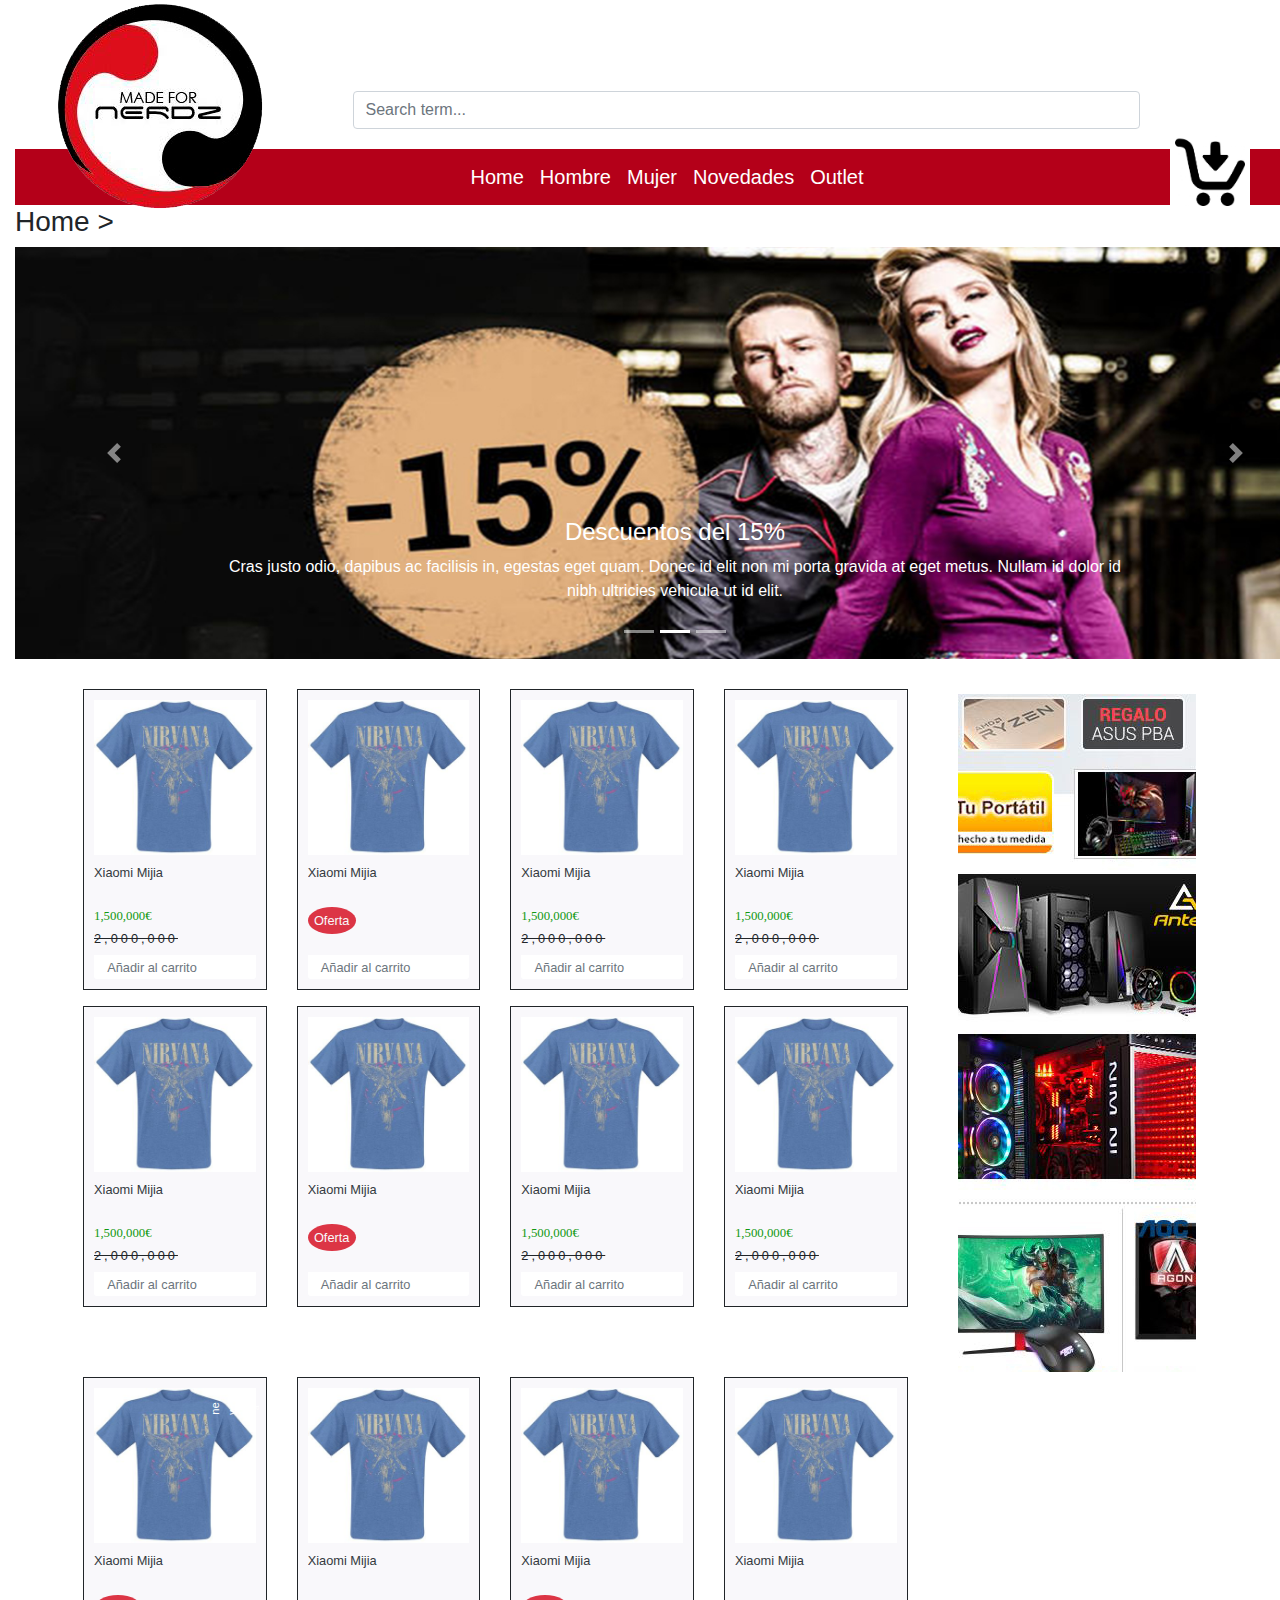
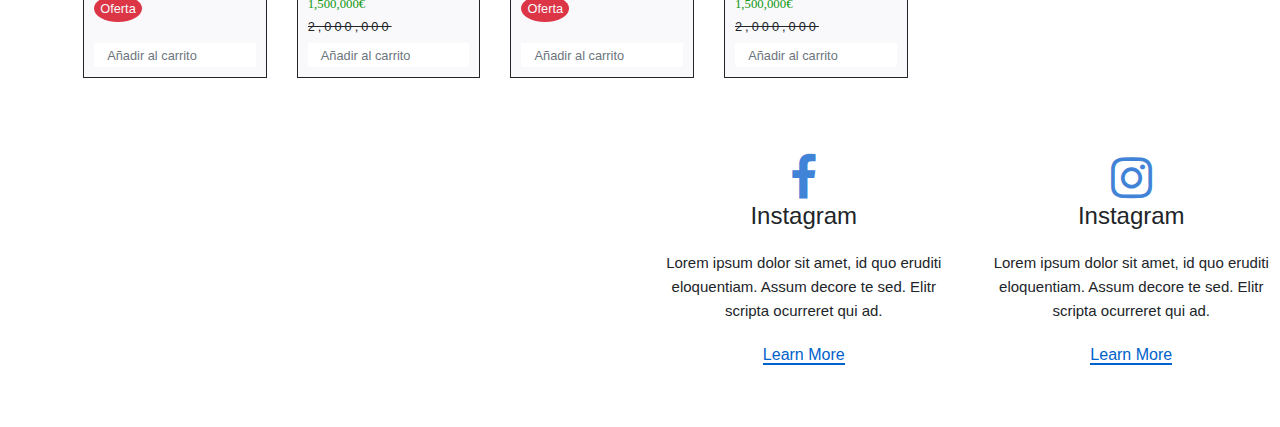
==== commit f7e4e497: "centrado logo y carrito" ====
--- a/index.html
+++ b/index.html
@@ -18,7 +18,7 @@
   <div id="cuerpo" class="container-fluid">
     <div class="row">
       <div class="col-md-3">
-        <img alt="Logo" id="logo" src="imgs/logo.png" />
+        <img alt="Logo" class="position-relative"  class="position-relative" id="logo" src="imgs/logo.png" />
       </div>
       <div class="col-md-7">
         <div id="searchBar" class="input-group position-absolute">
@@ -35,7 +35,7 @@
     <div class="row">
 
       <!-- Menu -->
-      <div class="col-md-12">
+      <div class="mx-auto col-md-12">
         <nav class="navbar navbar-expand-lg navbar-dark bg-dark">
           <!-- Collapse button -->
           <button class="navbar-toggler" type="button" data-toggle="collapse" data-target="#basicExampleNav"
@@ -44,10 +44,10 @@
           </button>
     
           <!-- Collapsible content -->
-          <div class="collapse navbar-collapse" id="basicExampleNav">
+          <div class=" justify-content-md-center collapse navbar-collapse" id="basicExampleNav">
     
             <!-- Links -->
-            <ul class="navbar-nav mr-auto">
+            <ul class="navbar-nav">
               <li class="nav-item active">
                 <a class="navbar-brand" href="sections/articles.html">Home
                   <span class="sr-only">(current)</span>
--- a/css/style.css
+++ b/css/style.css
@@ -6,7 +6,8 @@
     bottom: 20px;
 }
 #logo, #carrito{
-    margin-bottom: 20px;
+    margin-bottom: -62px;
+    z-index: 99;
 }
 
 #logo{
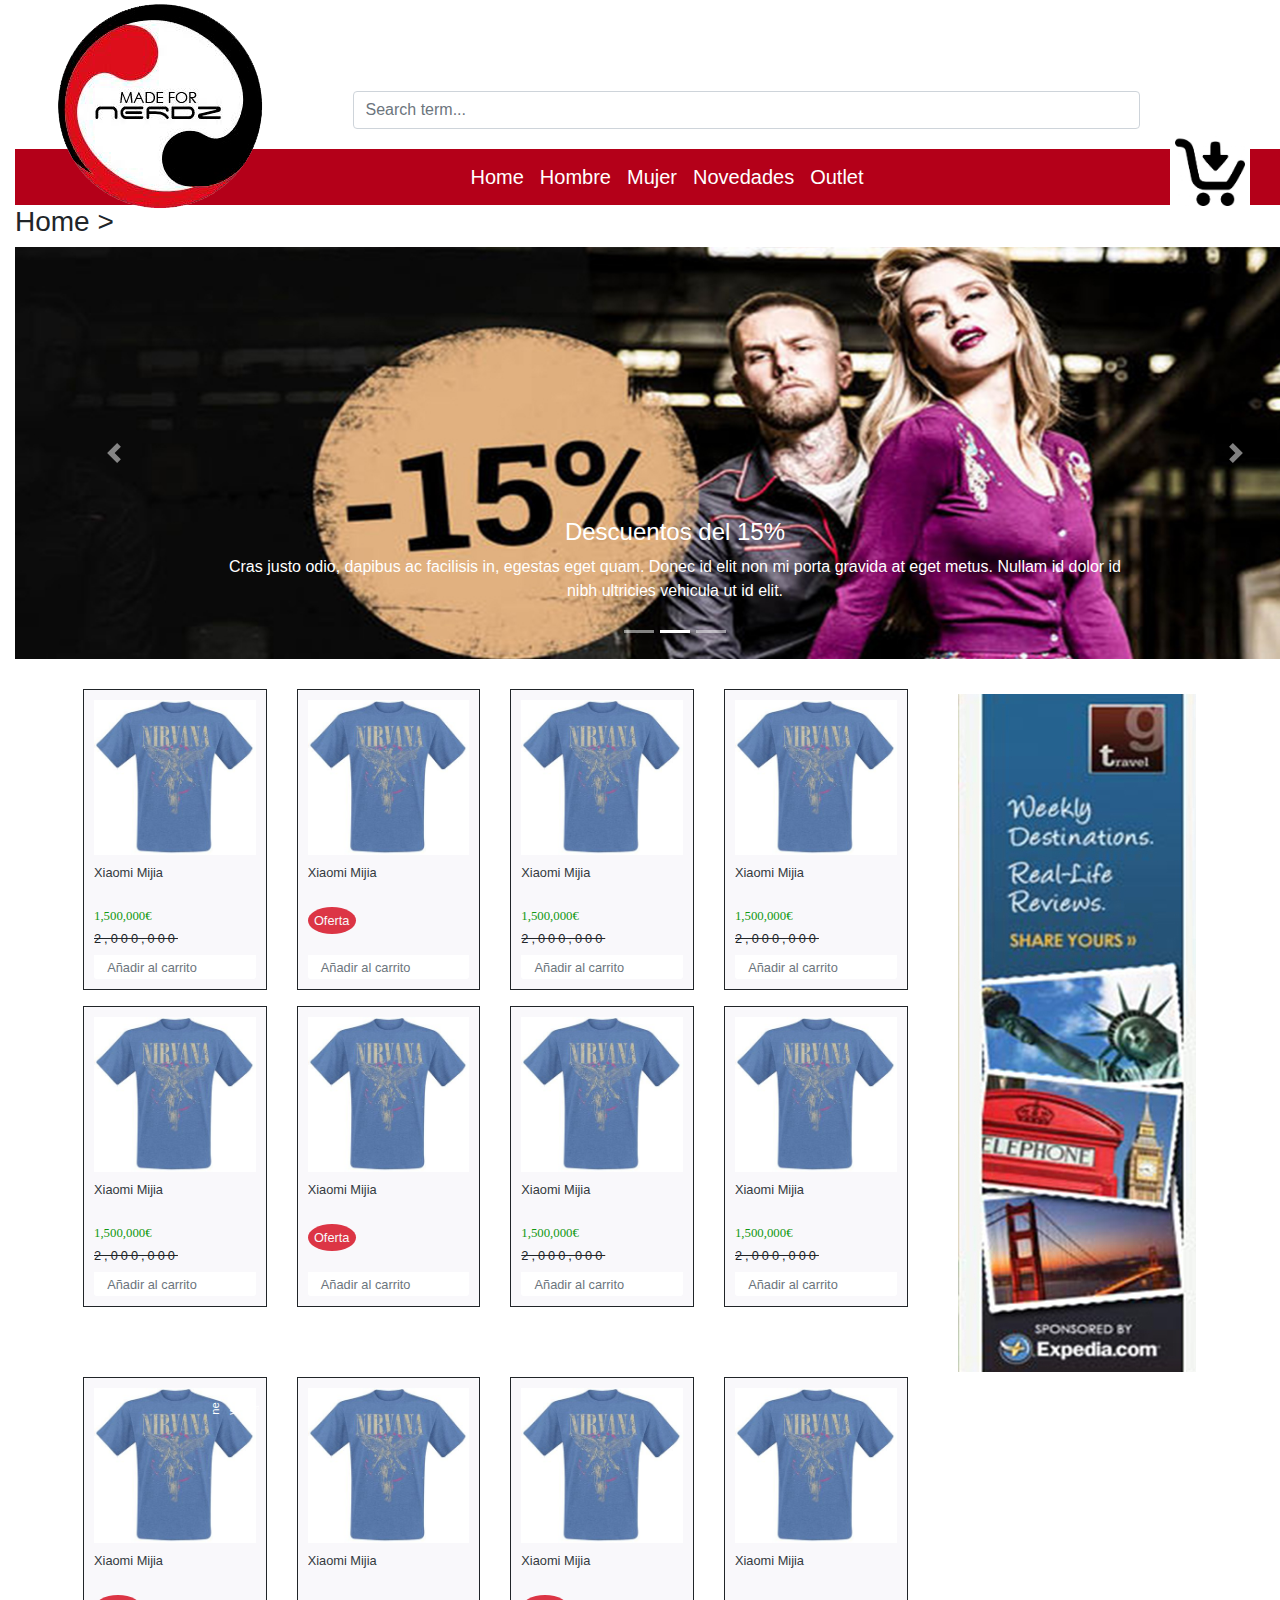
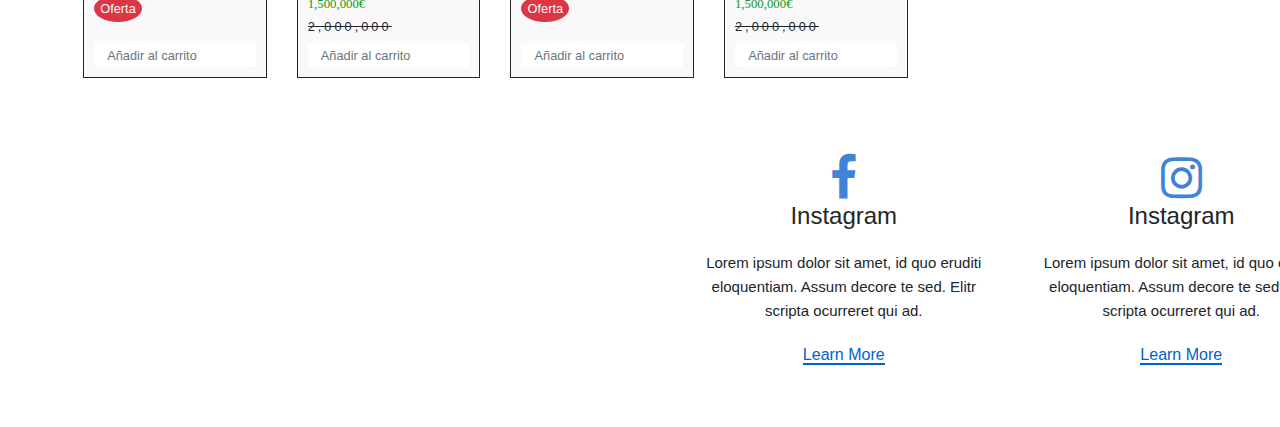
==== commit 2230f7e6: "footer fixed" ====
--- a/index.html
+++ b/index.html
@@ -148,7 +148,6 @@
       </div>
     </div>
     <!-- fin slider -->
-    <!-- grids -->
     <!-- grid -->
     <div class="row" id="grid">
 
@@ -410,12 +409,6 @@
         </div><!--.col-->
 
     </div>
-        <!-- fin grid -->
-
-
-
-  </div>
-
     <!-- fin grids -->
     <div class="row">
       <div class="col-md-6">
@@ -465,7 +458,9 @@
         </div>
       </div>
     </div>
-  </div>
+</div>
+  
+</div>
 </body>
 
 <script src="https://code.jquery.com/jquery-3.3.1.slim.min.js"
--- a/css/style.css
+++ b/css/style.css
@@ -12,6 +12,10 @@
 
 #logo{
     margin-left: 40px;
+}
+
+#footer{
+    width: 1350px !important;
 }
 
 #carrito {
@@ -148,10 +152,6 @@
 }
 
 /*information box*/
-
-body{
-    /* background: #eee; */
-}
 .information span{
     font-size:15px;
 }
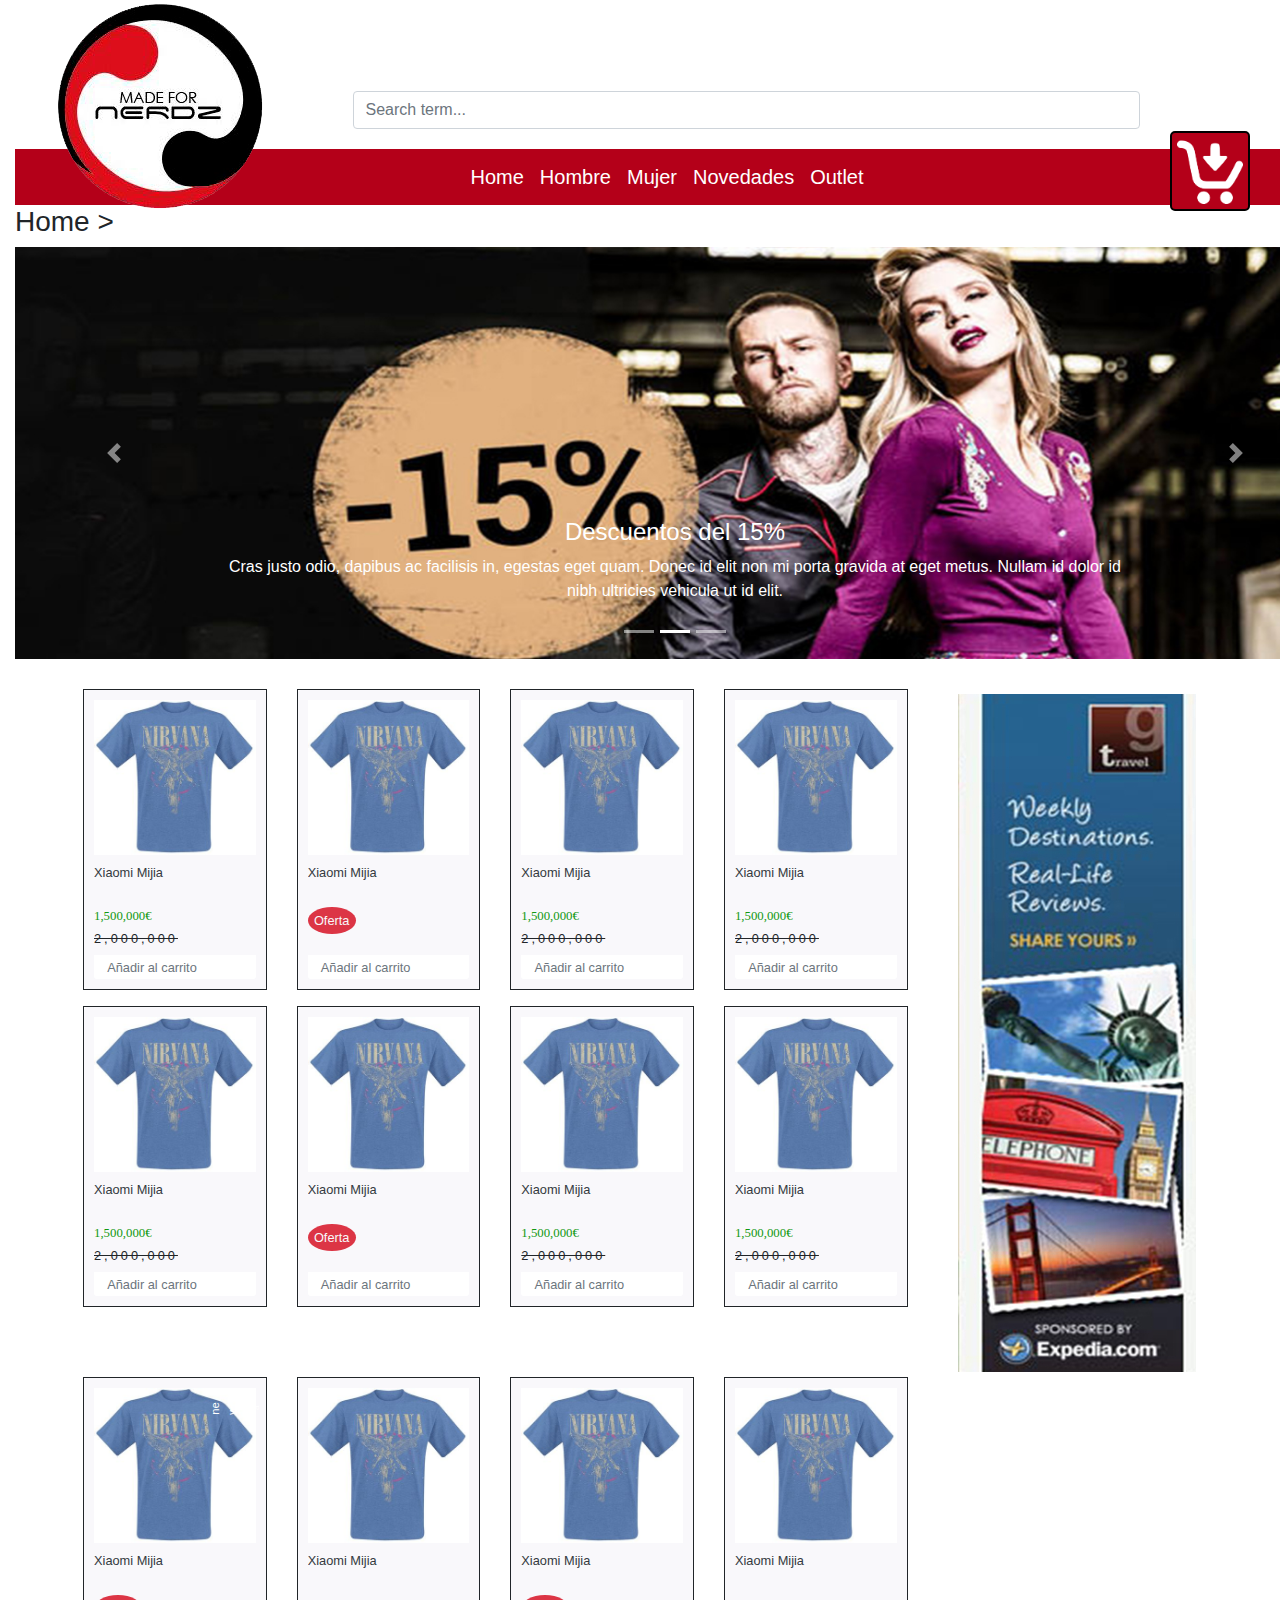
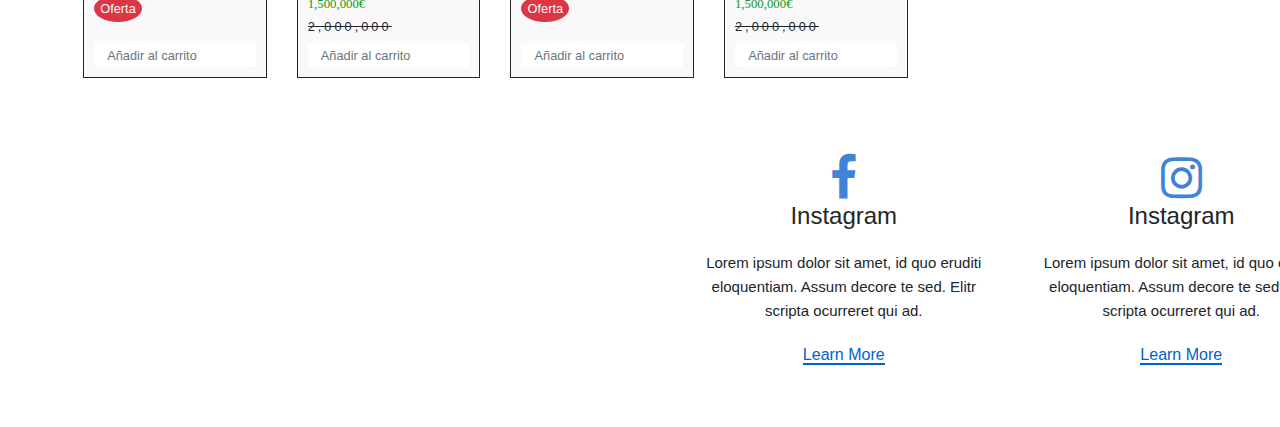
==== commit b859db68: "mejorado icono carrito" ====
--- a/index.html
+++ b/index.html
@@ -5,7 +5,7 @@
   <!-- Required meta tags -->
   <meta charset="utf-8">
   <meta name="viewport" content="width=device-width, initial-scale=1, shrink-to-fit=no">
-
+  <link href="imgs/favicon.ico" rel="shortcut icon" type="image/x-icon" />
   <!-- Bootstrap CSS -->
   <link rel="stylesheet" href="https://stackpath.bootstrapcdn.com/bootstrap/4.3.1/css/bootstrap.min.css"
     integrity="sha384-ggOyR0iXCbMQv3Xipma34MD+dH/1fQ784/j6cY/iJTQUOhcWr7x9JvoRxT2MZw1T" crossorigin="anonymous">
@@ -28,7 +28,7 @@
       </div>
       <div class="col-md-2">
           <a href="sections/carrito.html">
-        <img id="carrito" class="position-absolute" alt="Carrito compra" src="imgs/carrito.jpg" />
+        <img id="carrito" class="position-absolute" alt="Carrito compra" src="imgs/carrito.png" />
         </a>
       </div>
     </div>
--- a/css/style.css
+++ b/css/style.css
@@ -19,13 +19,20 @@
 }
 
 #carrito {
-    /* position: absolute; */
     width: 80px;
     bottom: 0px;
     left:20%;
     padding: 5px;
-    background-color: white;
+    background-color: #B40019;
     border-radius: 5px;
+    border-color: black;
+    border-width: 2px;
+    border-style: solid;
+}
+
+#carrito:hover{
+    border-color: white;
+    background-color: grey;
 }
 
 .card{
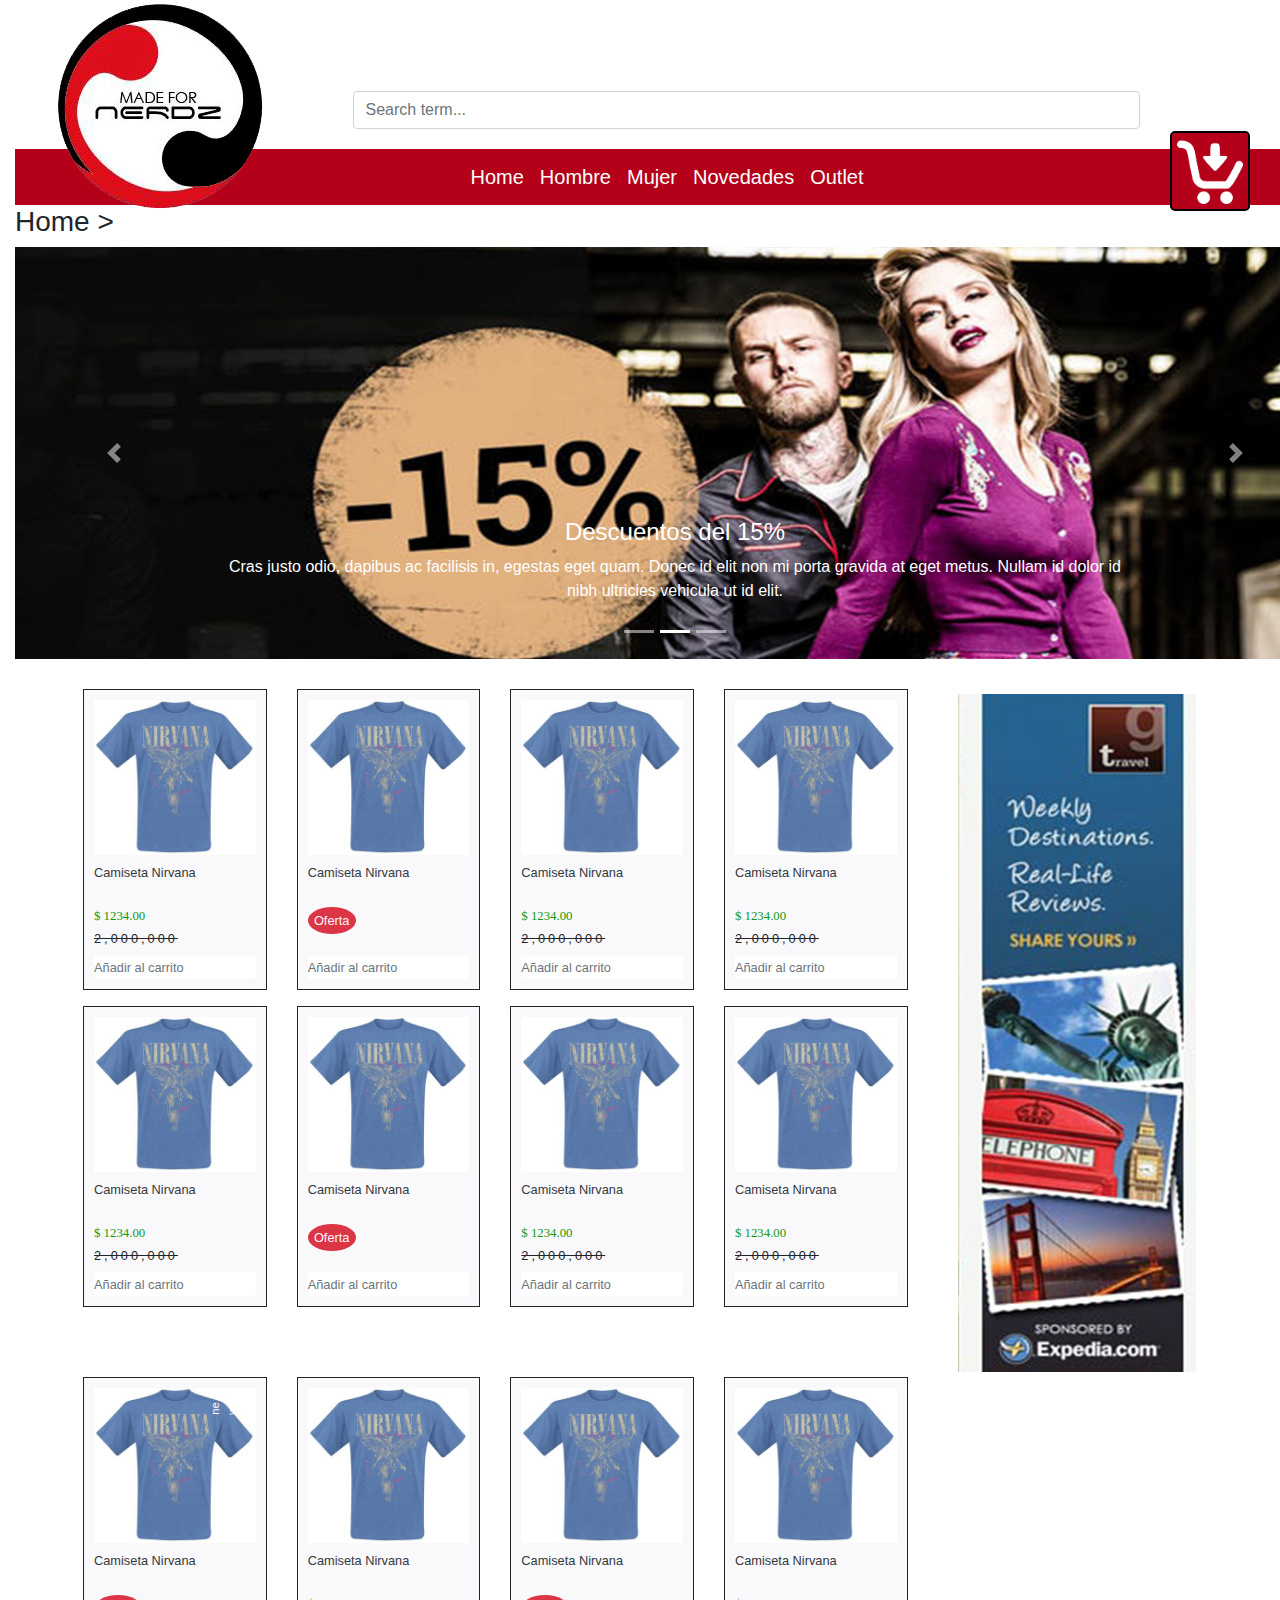
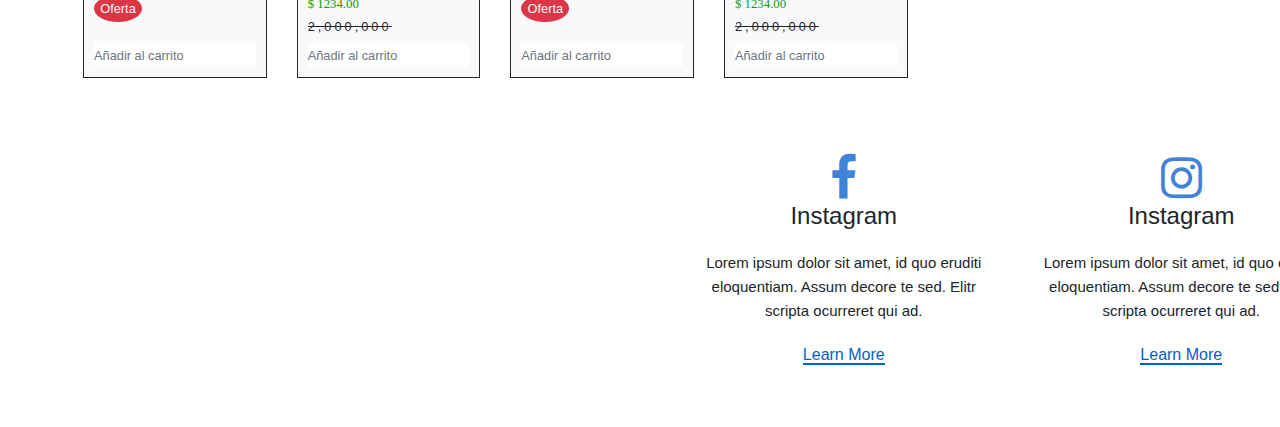
==== commit b4d1a99f: "minor fixes" ====
--- a/index.html
+++ b/index.html
@@ -159,74 +159,74 @@
                             <div class="card-img">
                                 <img src="imgs/articulo.jpg" class="img-fluid">
                             </div>
-                            <a href="sections/view-article.html" class="card-title small mt-2 text-dark"> Xiaomi Mijia</a>
-                            <div class="card-body p-0">
-                                <div class="price small">1,500,000€</div>
-                                <del class="old-price small">2,000,000</del>
-                            </div><!--.card-body-->
-                            <div class="card-footer border-0 bg-white p-0">
-                                <a href="sections/carrito.html" class="text-muted small">
-                                    <i class="fas fa-shopping-cart"></i>
-                                    <span>Añadir al carrito</span>
-                                </a>
-                            </div><!--.card-footer-->
-                        </div><!--.card-->
-                    </div><!--.product-0507-->
-                </div><!--.col-->
-                <div class="col-md-3">
-                    <div class="product-0507">
-                        <div class="card border-0">
-                            <div class="card-img">
-                                <img src="imgs/articulo.jpg" class="img-fluid">
-                            </div>
-                            <a href="sections/view-article.html" class="card-title small mt-2 text-dark"> Xiaomi Mijia</a>
+                            <a href="sections/view-article.html" class="card-title small mt-2 text-dark"> Camiseta Nirvana</a>
+                            <div class="card-body p-0">
+                                <div class="price small">$ 1234.00</div>
+                                <del class="old-price small">2,000,000</del>
+                            </div><!--.card-body-->
+                            <div class="card-footer border-0 bg-white p-0">
+                                <a href="sections/carrito.html" class="text-muted small">
+                                    
+                                    <span>Añadir al carrito</span>
+                                </a>
+                            </div><!--.card-footer-->
+                        </div><!--.card-->
+                    </div><!--.product-0507-->
+                </div><!--.col-->
+                <div class="col-md-3">
+                    <div class="product-0507">
+                        <div class="card border-0">
+                            <div class="card-img">
+                                <img src="imgs/articulo.jpg" class="img-fluid">
+                            </div>
+                            <a href="sections/view-article.html" class="card-title small mt-2 text-dark"> Camiseta Nirvana</a>
                             <div class="card-body p-0">
                                 <div class="not-exist bg-danger float-left rounded-circle text-light p-1 small text-center"
                                      style="width: 3rem;">Oferta</div>
                             </div><!--.card-body-->
                             <div class="card-footer border-0 bg-white p-0">
                                 <a href="sections/carrito.html" class="text-muted small">
-                                    <i class="fas fa-shopping-cart"></i>
-                                    <span>Añadir al carrito</span>
-                                </a>
-                            </div><!--.card-footer-->
-                        </div><!--.card-->
-                    </div><!--.product-0507-->
-                </div><!--.col-->
-                <div class="col-md-3">
-                    <div class="product-0507">
-                        <div class="card border-0">
-                            <div class="card-img">
-                                <img src="imgs/articulo.jpg" class="img-fluid">
-                            </div>
-                            <a href="sections/view-article.html" class="card-title small mt-2 text-dark"> Xiaomi Mijia</a>
-                            <div class="card-body p-0">
-                                <div class="price small">1,500,000€</div>
-                                <del class="old-price small">2,000,000</del>
-                            </div><!--.card-body-->
-                            <div class="card-footer border-0 bg-white p-0">
-                                <a href="sections/carrito.html" class="text-muted small">
-                                    <i class="fas fa-shopping-cart"></i>
-                                    <span>Añadir al carrito</span>
-                                </a>
-                            </div><!--.card-footer-->
-                        </div><!--.card-->
-                    </div><!--.product-0507-->
-                </div><!--.col-->
-                <div class="col-md-3">
-                    <div class="product-0507">
-                        <div class="card border-0">
-                            <div class="card-img">
-                                <img src="imgs/articulo.jpg" class="img-fluid">
-                            </div>
-                            <a href="sections/view-article.html" class="card-title small mt-2 text-dark"> Xiaomi Mijia</a>
-                            <div class="card-body p-0">
-                                <div class="price small">1,500,000€</div>
-                                <del class="old-price small">2,000,000</del>
-                            </div><!--.card-body-->
-                            <div class="card-footer border-0 bg-white p-0">
-                                <a href="sections/carrito.html" class="text-muted small">
-                                    <i class="fas fa-shopping-cart"></i>
+                                    
+                                    <span>Añadir al carrito</span>
+                                </a>
+                            </div><!--.card-footer-->
+                        </div><!--.card-->
+                    </div><!--.product-0507-->
+                </div><!--.col-->
+                <div class="col-md-3">
+                    <div class="product-0507">
+                        <div class="card border-0">
+                            <div class="card-img">
+                                <img src="imgs/articulo.jpg" class="img-fluid">
+                            </div>
+                            <a href="sections/view-article.html" class="card-title small mt-2 text-dark"> Camiseta Nirvana</a>
+                            <div class="card-body p-0">
+                                <div class="price small">$ 1234.00</div>
+                                <del class="old-price small">2,000,000</del>
+                            </div><!--.card-body-->
+                            <div class="card-footer border-0 bg-white p-0">
+                                <a href="sections/carrito.html" class="text-muted small">
+                                    
+                                    <span>Añadir al carrito</span>
+                                </a>
+                            </div><!--.card-footer-->
+                        </div><!--.card-->
+                    </div><!--.product-0507-->
+                </div><!--.col-->
+                <div class="col-md-3">
+                    <div class="product-0507">
+                        <div class="card border-0">
+                            <div class="card-img">
+                                <img src="imgs/articulo.jpg" class="img-fluid">
+                            </div>
+                            <a href="sections/view-article.html" class="card-title small mt-2 text-dark"> Camiseta Nirvana</a>
+                            <div class="card-body p-0">
+                                <div class="price small">$ 1234.00</div>
+                                <del class="old-price small">2,000,000</del>
+                            </div><!--.card-body-->
+                            <div class="card-footer border-0 bg-white p-0">
+                                <a href="sections/carrito.html" class="text-muted small">
+                                    
                                     <span>Añadir al carrito</span>
                                 </a>
                             </div><!--.card-footer-->
@@ -241,74 +241,74 @@
                             <div class="card-img">
                                 <img src="imgs/articulo.jpg" class="img-fluid">
                             </div>
-                            <a href="sections/view-article.html" class="card-title small mt-2 text-dark"> Xiaomi Mijia</a>
-                            <div class="card-body p-0">
-                                <div class="price small">1,500,000€</div>
-                                <del class="old-price small">2,000,000</del>
-                            </div><!--.card-body-->
-                            <div class="card-footer border-0 bg-white p-0">
-                                <a href="sections/carrito.html" class="text-muted small">
-                                    <i class="fas fa-shopping-cart"></i>
-                                    <span>Añadir al carrito</span>
-                                </a>
-                            </div><!--.card-footer-->
-                        </div><!--.card-->
-                    </div><!--.product-0507-->
-                </div><!--.col-->
-                <div class="col-md-3">
-                    <div class="product-0507">
-                        <div class="card border-0">
-                            <div class="card-img">
-                                <img src="imgs/articulo.jpg" class="img-fluid">
-                            </div>
-                            <a href="sections/view-article.html" class="card-title small mt-2 text-dark"> Xiaomi Mijia</a>
+                            <a href="sections/view-article.html" class="card-title small mt-2 text-dark"> Camiseta Nirvana</a>
+                            <div class="card-body p-0">
+                                <div class="price small">$ 1234.00</div>
+                                <del class="old-price small">2,000,000</del>
+                            </div><!--.card-body-->
+                            <div class="card-footer border-0 bg-white p-0">
+                                <a href="sections/carrito.html" class="text-muted small">
+                                    
+                                    <span>Añadir al carrito</span>
+                                </a>
+                            </div><!--.card-footer-->
+                        </div><!--.card-->
+                    </div><!--.product-0507-->
+                </div><!--.col-->
+                <div class="col-md-3">
+                    <div class="product-0507">
+                        <div class="card border-0">
+                            <div class="card-img">
+                                <img src="imgs/articulo.jpg" class="img-fluid">
+                            </div>
+                            <a href="sections/view-article.html" class="card-title small mt-2 text-dark"> Camiseta Nirvana</a>
                             <div class="card-body p-0">
                                 <div class="not-exist bg-danger float-left rounded-circle text-light p-1 small text-center"
                                      style="width: 3rem;">Oferta</div>
                             </div><!--.card-body-->
                             <div class="card-footer border-0 bg-white p-0">
                                 <a href="sections/carrito.html" class="text-muted small">
-                                    <i class="fas fa-shopping-cart"></i>
-                                    <span>Añadir al carrito</span>
-                                </a>
-                            </div><!--.card-footer-->
-                        </div><!--.card-->
-                    </div><!--.product-0507-->
-                </div><!--.col-->
-                <div class="col-md-3">
-                    <div class="product-0507">
-                        <div class="card border-0">
-                            <div class="card-img">
-                                <img src="imgs/articulo.jpg" class="img-fluid">
-                            </div>
-                            <a href="sections/view-article.html" class="card-title small mt-2 text-dark"> Xiaomi Mijia</a>
-                            <div class="card-body p-0">
-                                <div class="price small">1,500,000€</div>
-                                <del class="old-price small">2,000,000</del>
-                            </div><!--.card-body-->
-                            <div class="card-footer border-0 bg-white p-0">
-                                <a href="sections/carrito.html" class="text-muted small">
-                                    <i class="fas fa-shopping-cart"></i>
-                                    <span>Añadir al carrito</span>
-                                </a>
-                            </div><!--.card-footer-->
-                        </div><!--.card-->
-                    </div><!--.product-0507-->
-                </div><!--.col-->
-                <div class="col-md-3">
-                    <div class="product-0507">
-                        <div class="card border-0">
-                            <div class="card-img">
-                                <img src="imgs/articulo.jpg" class="img-fluid">
-                            </div>
-                            <a href="sections/view-article.html" class="card-title small mt-2 text-dark"> Xiaomi Mijia</a>
-                            <div class="card-body p-0">
-                                <div class="price small">1,500,000€</div>
-                                <del class="old-price small">2,000,000</del>
-                            </div><!--.card-body-->
-                            <div class="card-footer border-0 bg-white p-0">
-                                <a href="sections/carrito.html" class="text-muted small">
-                                    <i class="fas fa-shopping-cart"></i>
+                                    
+                                    <span>Añadir al carrito</span>
+                                </a>
+                            </div><!--.card-footer-->
+                        </div><!--.card-->
+                    </div><!--.product-0507-->
+                </div><!--.col-->
+                <div class="col-md-3">
+                    <div class="product-0507">
+                        <div class="card border-0">
+                            <div class="card-img">
+                                <img src="imgs/articulo.jpg" class="img-fluid">
+                            </div>
+                            <a href="sections/view-article.html" class="card-title small mt-2 text-dark"> Camiseta Nirvana</a>
+                            <div class="card-body p-0">
+                                <div class="price small">$ 1234.00</div>
+                                <del class="old-price small">2,000,000</del>
+                            </div><!--.card-body-->
+                            <div class="card-footer border-0 bg-white p-0">
+                                <a href="sections/carrito.html" class="text-muted small">
+                                    
+                                    <span>Añadir al carrito</span>
+                                </a>
+                            </div><!--.card-footer-->
+                        </div><!--.card-->
+                    </div><!--.product-0507-->
+                </div><!--.col-->
+                <div class="col-md-3">
+                    <div class="product-0507">
+                        <div class="card border-0">
+                            <div class="card-img">
+                                <img src="imgs/articulo.jpg" class="img-fluid">
+                            </div>
+                            <a href="sections/view-article.html" class="card-title small mt-2 text-dark"> Camiseta Nirvana</a>
+                            <div class="card-body p-0">
+                                <div class="price small">$ 1234.00</div>
+                                <del class="old-price small">2,000,000</del>
+                            </div><!--.card-body-->
+                            <div class="card-footer border-0 bg-white p-0">
+                                <a href="sections/carrito.html" class="text-muted small">
+                                    
                                     <span>Añadir al carrito</span>
                                 </a>
                             </div><!--.card-footer-->
@@ -333,14 +333,14 @@
                         <div class="flag flag-yellow"><span>new</span></div>
                         <img src="imgs/articulo.jpg" class="img-fluid">
                     </div>
-                    <a href="sections/view-article.html" class="card-title small mt-2 text-dark"> Xiaomi Mijia</a>
+                    <a href="sections/view-article.html" class="card-title small mt-2 text-dark"> Camiseta Nirvana</a>
                     <div class="card-body p-0">
                         <div class="not-exist bg-danger float-left rounded-circle text-light p-1 small text-center"
                              style="width: 3rem;">Oferta</div>
                     </div><!--.card-body-->
                     <div class="card-footer border-0 bg-white p-0">
                         <a href="sections/carrito.html" class="text-muted small">
-                            <i class="fas fa-shopping-cart"></i>
+                            
                             <span>Añadir al carrito</span>
                         </a>
                     </div><!--.card-footer-->
@@ -353,14 +353,14 @@
                     <div class="card-img">
                         <img src="imgs/articulo.jpg" class="img-fluid">
                     </div>
-                    <a href="sections/view-article.html" class="card-title small mt-2 text-dark"> Xiaomi Mijia</a>
+                    <a href="sections/view-article.html" class="card-title small mt-2 text-dark"> Camiseta Nirvana</a>
                     <div class="card-body p-0">
-                        <div class="price small">1,500,000€</div>
+                        <div class="price small">$ 1234.00</div>
                         <del class="old-price small">2,000,000</del>
                     </div><!--.card-body-->
                     <div class="card-footer border-0 bg-white p-0">
                         <a href="sections/carrito.html" class="text-muted small">
-                            <i class="fas fa-shopping-cart"></i>
+                            
                             <span>Añadir al carrito</span>
                         </a>
                     </div><!--.card-footer-->
@@ -373,14 +373,14 @@
                     <div class="card-img">
                         <img src="imgs/articulo.jpg" class="img-fluid">
                     </div>
-                    <a href="sections/view-article.html" class="card-title small mt-2 text-dark"> Xiaomi Mijia</a>
+                    <a href="sections/view-article.html" class="card-title small mt-2 text-dark"> Camiseta Nirvana</a>
                     <div class="card-body p-0">
                         <div class="not-exist bg-danger float-left rounded-circle text-light p-1 small text-center"
                              style="width: 3rem;">Oferta</div>
                     </div><!--.card-body-->
                     <div class="card-footer border-0 bg-white p-0">
                         <a href="sections/carrito.html" class="text-muted small">
-                            <i class="fas fa-shopping-cart"></i>
+                            
                             <span>Añadir al carrito</span>
                         </a>
                     </div><!--.card-footer-->
@@ -393,14 +393,14 @@
                     <div class="card-img">
                         <img src="imgs/articulo.jpg" class="img-fluid">
                     </div>
-                    <a href="sections/view-article.html" class="card-title small mt-2 text-dark"> Xiaomi Mijia</a>
+                    <a href="sections/view-article.html" class="card-title small mt-2 text-dark"> Camiseta Nirvana</a>
                     <div class="card-body p-0">
-                        <div class="price small">1,500,000€</div>
+                        <div class="price small">$ 1234.00</div>
                         <del class="old-price small">2,000,000</del>
                     </div><!--.card-body-->
                     <div class="card-footer border-0 bg-white p-0">
                         <a href="sections/carrito.html" class="text-muted small">
-                            <i class="fas fa-shopping-cart"></i>
+                            
                             <span>Añadir al carrito</span>
                         </a>
                     </div><!--.card-footer-->
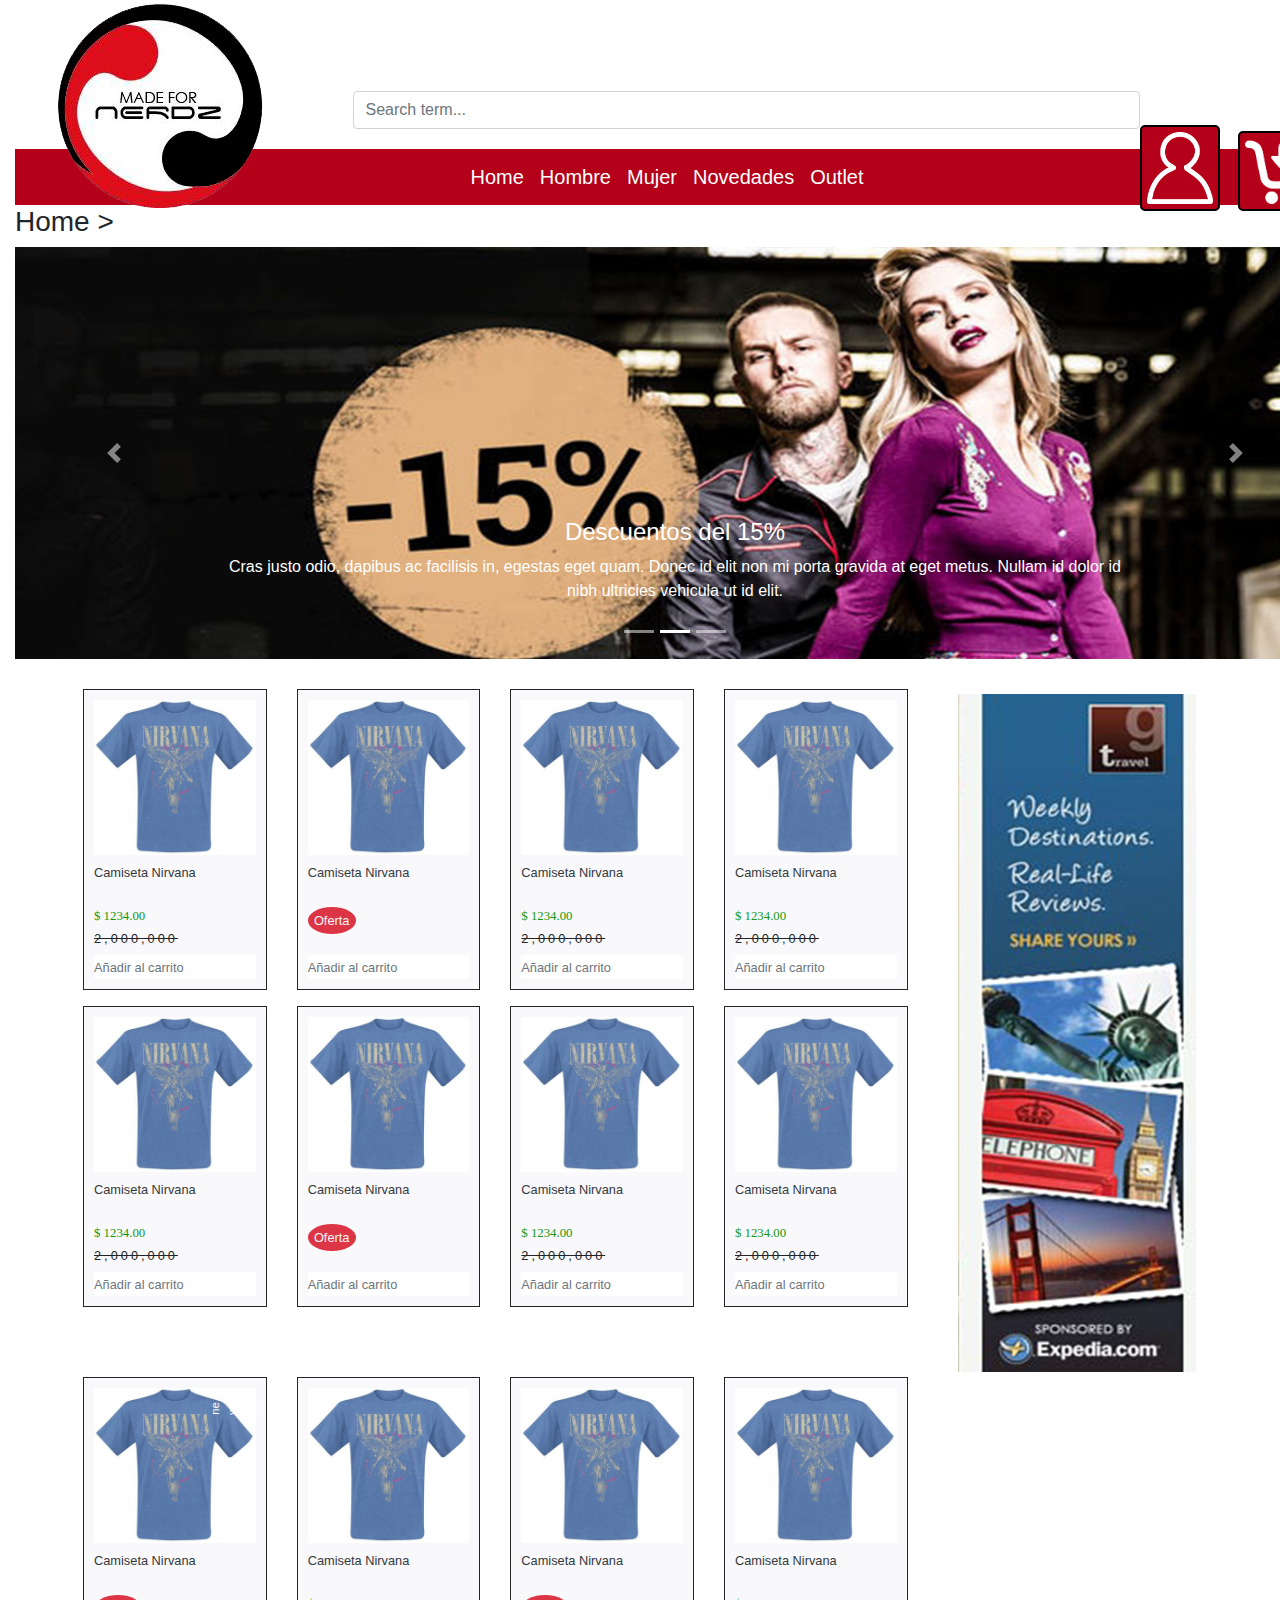
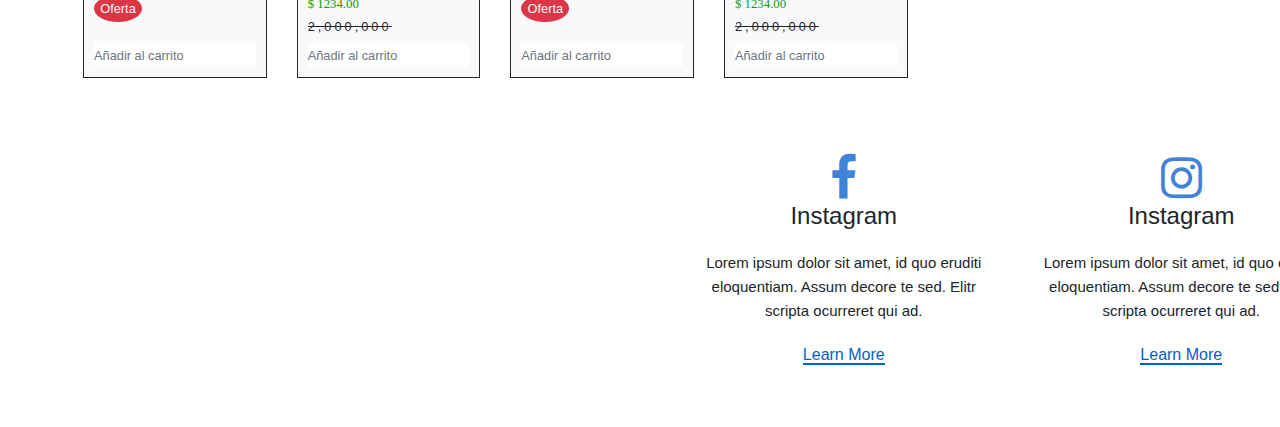
==== commit c665efe0: "agregado login" ====
--- a/index.html
+++ b/index.html
@@ -27,8 +27,11 @@
 
       </div>
       <div class="col-md-2">
-          <a href="sections/carrito.html">
-        <img id="carrito" class="position-absolute" alt="Carrito compra" src="imgs/carrito.png" />
+        <a href="sections/carrito.html">
+            <img id="carrito" class="position-absolute" alt="Carrito compra" src="imgs/carrito.png" />
+        </a>
+        <a href="sections/login.html">
+            <img id="login-icon" class="position-absolute" alt="Login" src="imgs/login.png" />
         </a>
       </div>
     </div>
--- a/css/style.css
+++ b/css/style.css
@@ -5,7 +5,7 @@
 #searchBar{
     bottom: 20px;
 }
-#logo, #carrito{
+#logo, #carrito, #login-icon{
     margin-bottom: -62px;
     z-index: 99;
 }
@@ -21,7 +21,7 @@
 #carrito {
     width: 80px;
     bottom: 0px;
-    left:20%;
+    left:50%;
     padding: 5px;
     background-color: #B40019;
     border-radius: 5px;
@@ -197,4 +197,67 @@
 #navigation{
     width: 25%;
     margin: 0 auto;
-}+}
+
+.white{
+    color:#000;
+    background-color:#fff;
+}
+
+.btn-facebook {
+    color: #ffffff;
+    -webkit-text-shadow: 0 -1px 0 rgba(0, 0, 0, 0.25);
+    text-shadow: 0 -1px 0 rgba(0, 0, 0, 0.25);
+    background-color: #2b4b90;
+    *background-color: #133783;
+    background-image: -moz-linear-gradient(top, #3b5998, #133783);
+    background-image: -webkit-gradient(linear, 0 0, 0 100%, from(#3b5998), to(#133783));
+    background-image: -webkit-linear-gradient(top, #3b5998, #133783);
+    background-image: -o-linear-gradient(top, #3b5998, #133783);
+    background-image: linear-gradient(to bottom, #3b5998, #133783);
+    background-repeat: repeat-x;
+    border-color: #133783 #133783 #091b40;
+    border-color: rgba(0, 0, 0, 0.1) rgba(0, 0, 0, 0.1) rgba(0, 0, 0, 0.25);
+    filter: progid:DXImageTransform.Microsoft.gradient(startColorstr='#ff3b5998', endColorstr='#ff133783', GradientType=0);
+    filter: progid:DXImageTransform.Microsoft.gradient(enabled=false);
+}
+
+    .btn-facebook:hover,
+    .btn-facebook:focus,
+    .btn-facebook:active,
+    .btn-facebook.active,
+    .btn-facebook.disabled,
+    .btn-facebook[disabled] {
+        color: #ffffff;
+        background-color: #133783 !important;
+        *background-color: #102e6d !important;
+    }
+
+    .btn-facebook:active,
+    .btn-facebook.active {
+        background-color: #0d2456 \9 !important;
+    }
+
+    #login{
+        width: 300px;
+        padding: 40px;
+        border-radius: 10px;
+        background-color: #dee2e6;
+        margin-bottom: 20px;
+    }
+
+    #login-icon{
+        width: 80px;
+        bottom: 0px;
+        padding: 5px;
+        background-color: #B40019;
+        border-radius: 5px;
+        border-color: black;
+        border-width: 2px;
+        border-style: solid;
+    }
+
+    #login-icon:hover{
+        border-color: white;
+        background-color: grey;
+    }